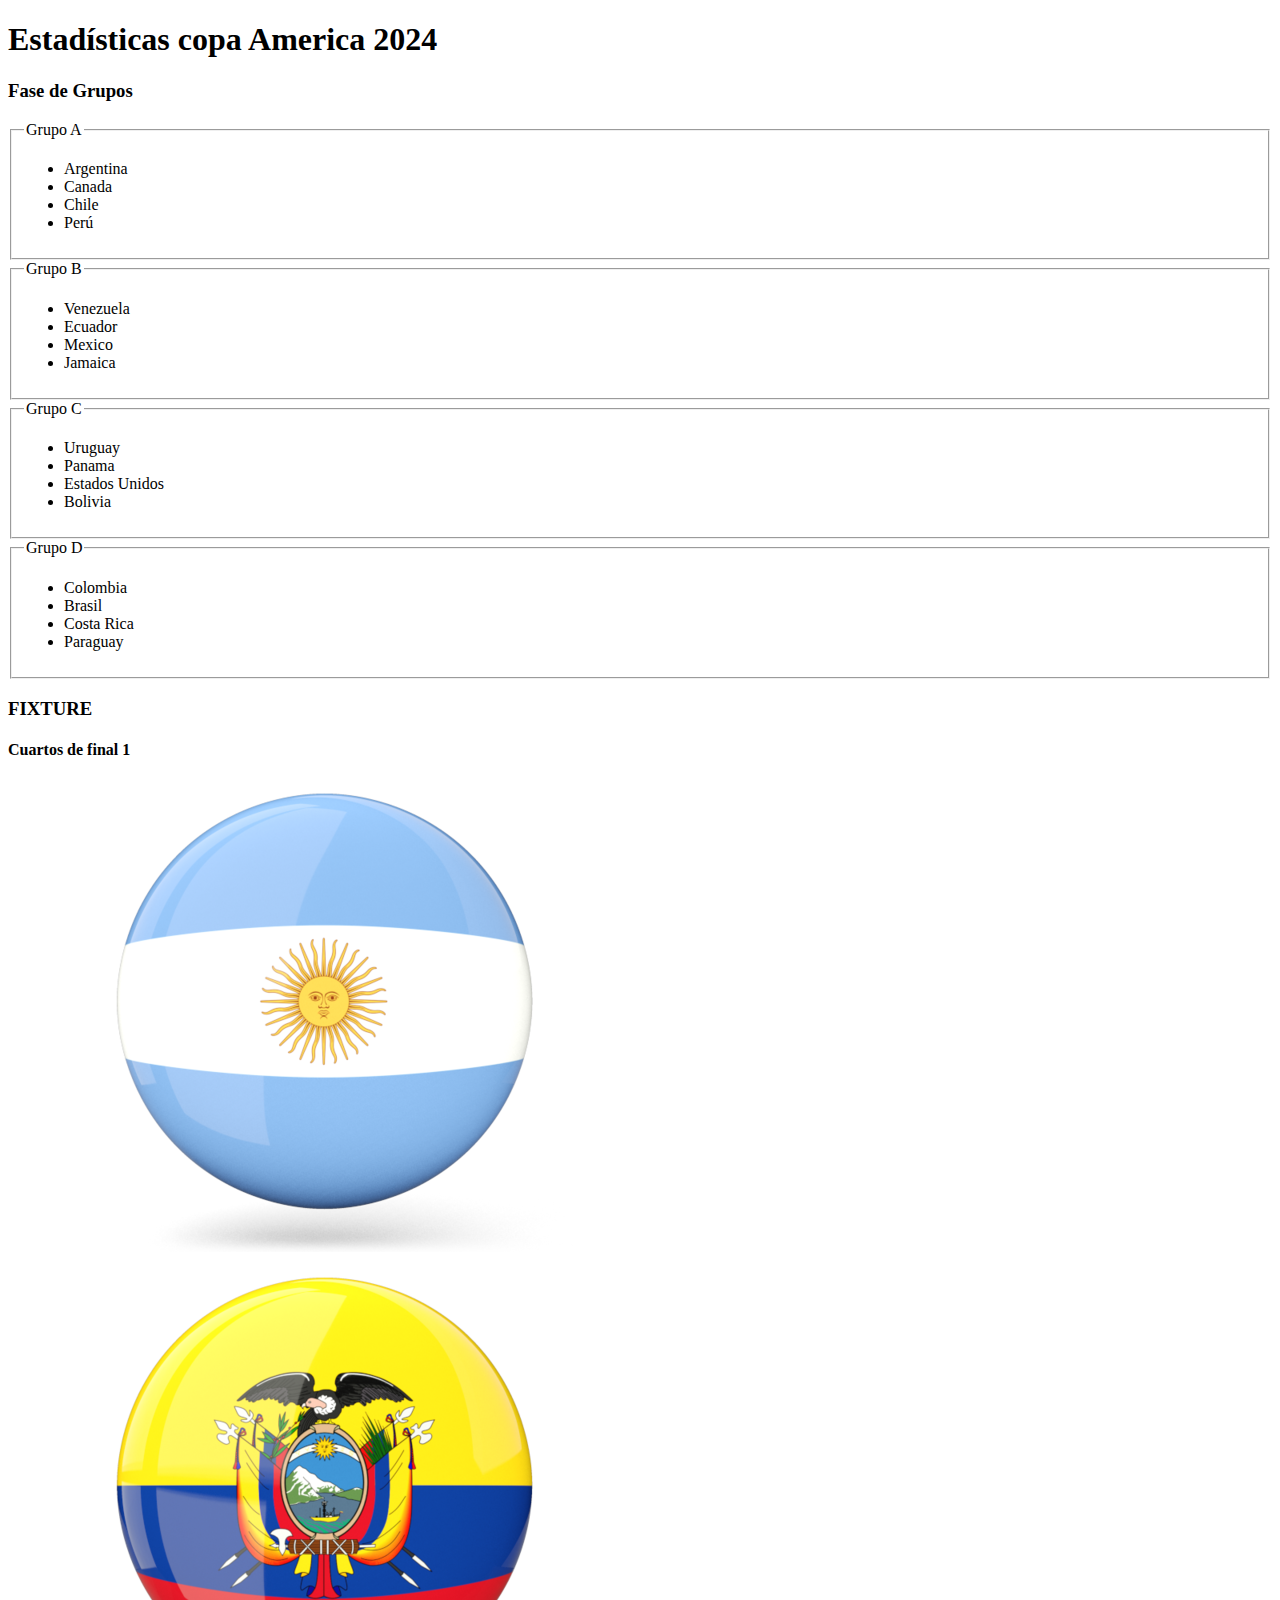
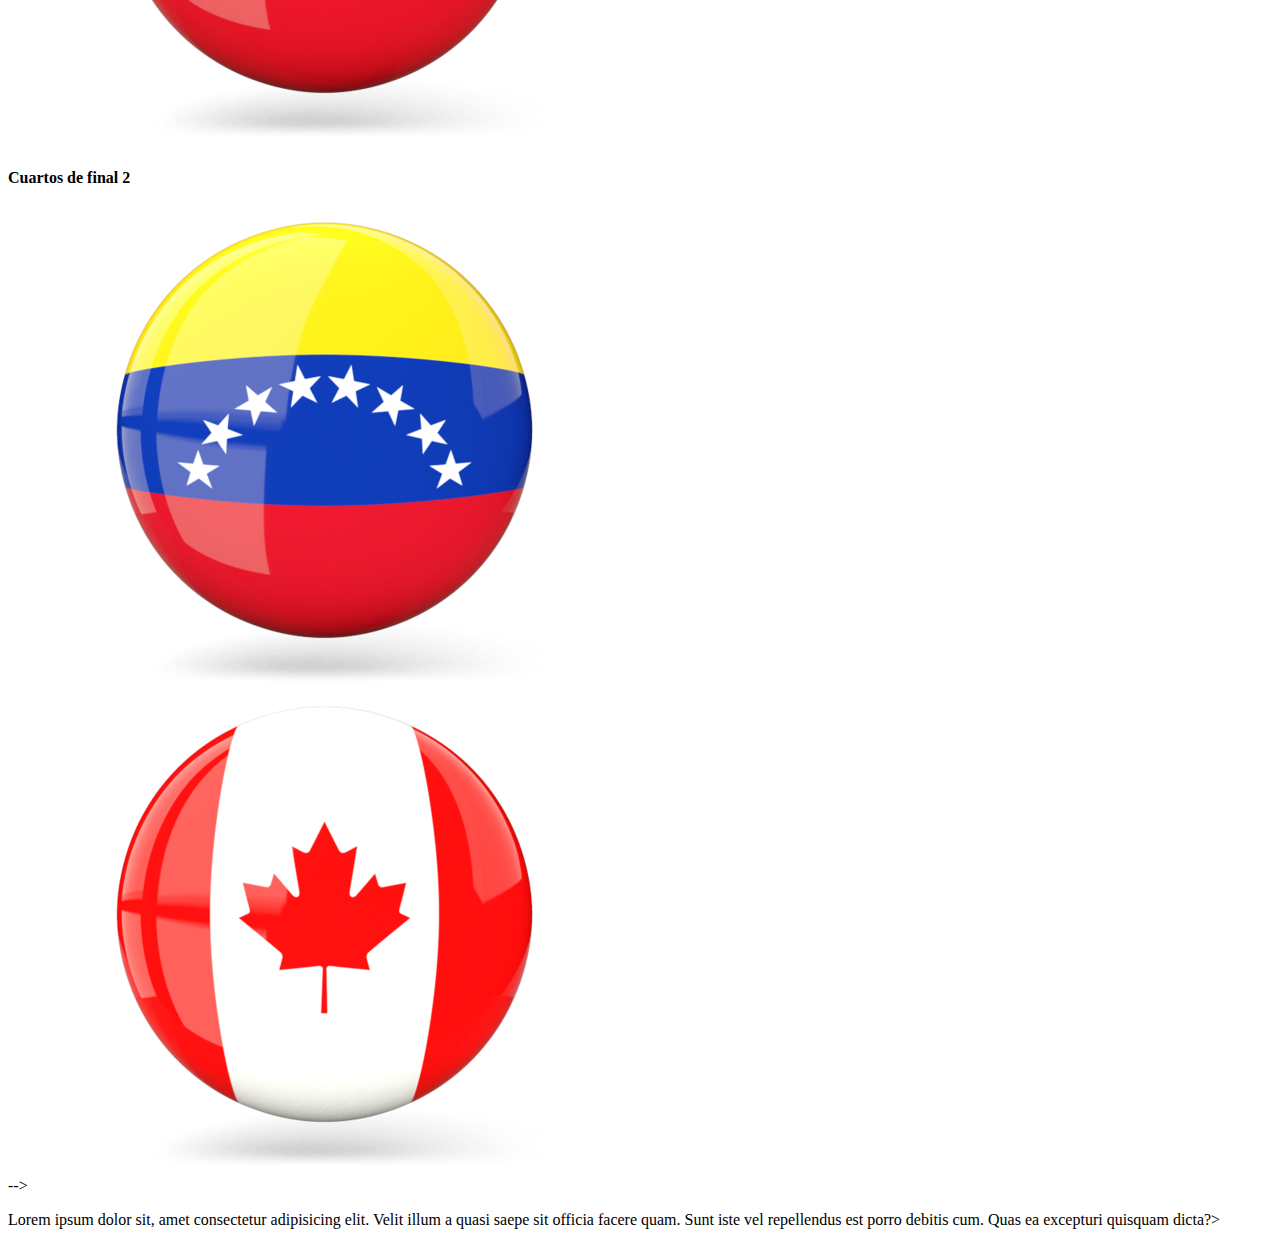
==== templates/index.html @ 00858fcd "se arreglo posiciones de circulos por promblemas con el hover" ====
<!DOCTYPE html>
<html lang="en">
<head>
    <meta charset="UTF-8">
    <meta name="viewport" content="width=device-width, initial-scale=1.0">
    <link rel="stylesheet" href="/static/prueba.css">
    <link rel="preconnect" href="https://fonts.googleapis.com">
    <link rel="preconnect" href="https://fonts.gstatic.com" crossorigin>
    <link href="https://fonts.googleapis.com/css2?family=Josefin+Sans:ital,wght@0,100..700;1,100..700&family=Poppins:ital,wght@0,100;0,200;0,300;0,400;0,500;0,600;0,700;0,800;0,900;1,100;1,200;1,300;1,400;1,500;1,600;1,700;1,800;1,900&display=swap" rel="stylesheet">
    <title>INICIO</title>

</head>
<body>
    <h1 class="title">Estadísticas copa America 2024</h1>
    <div class="box">
        <h3>Fase de Grupos</h3>
        <!-- Grupo A -->
        <div class="box-group">
            <fieldset>
                <legend>Grupo A</legend>
                <ul>
                    <li class="list--element">Argentina</li>
                    <li class="list--element">Canada</li>
                    <li class="list--element">Chile</li>
                    <li class="list--element">Perú</li>
                </ul>
        </fieldset>
        </div>
        
        <!-- Grupo B -->
        <div class="box-group">
            <fieldset>
                <legend>Grupo B</legend>
                <ul>
                    <li class="list--element">Venezuela</li>
                    <li class="list--element">Ecuador</li>
                    <li class="list--element">Mexico</li>
                    <li class="list--element">Jamaica</li>
                </ul>
        </fieldset>
        </div>

        <!-- Grupo C -->
        <div class="box-group">
            <fieldset>
                <legend>Grupo C</legend>
                <ul class="box-group__list">
                    <li class="list--element">Uruguay</li>
                    <li class="list--element">Panama</li>
                    <li class="list--element">Estados Unidos</li>
                    <li class="list--element">Bolivia</li>
                </ul>
        </fieldset>
        </div>

        <!-- Grupo D -->
        <div class="box-group">
            <fieldset>
                <legend>Grupo D</legend>
                <ul>
                    <li class="list--element">Colombia</li>
                    <li class="list--element">Brasil</li>
                    <li class="list--element">Costa Rica</li>
                    <li class="list--element">Paraguay</li>
                </ul>
        </fieldset>
        </div>
    </div>
    <!-- FIXTURE -->
    <h3 class="fixture--title">FIXTURE</h3>
    
    <div class="conteiner">
        <!-- CUARTOS DE FINAL LADO IZQUIERDO -->
        <div class="conteiner--game game1">
            <h4 class="title--game">Cuartos de final 1</h4>
            <div class="circle circle1"> <img src="/static/imagenes/argentina.png"> </div>
            <div class="circle circle2"><img src="/static/imagenes/ecuador_640.png"> </div>
        </div>
        <div class="conteiner--game game2">
            <h4 class="title--game">Cuartos de final 2</h4>
            <div class="circle circle3"><img src="/static/imagenes/venezuela_640.png"></div>
            <div class="circle circle4"><img src="/static/imagenes/canada_640.png"></div>
        </div>
        <!-- SEMIFINAL LADO IZQUIERDO -->
        <div class="conteiner--game game3">
            <!-- <div class="circle circle5"><img src="/static/imagenes/argentina.png"></div>
            <div class="circle circle6"><img src="/static/imagenes/canada_640.png"></div> -->
        </div>
        <!-- CUARTOS DE FINAL LADO DERECHO -->
        <div class="conteiner--game game4">
        <!-- <div class="circle circle7"><img src="/static/imagenes/colombia_640.png"></div> 
        <div class="circle circle8"><img src="/static/imagenes/panama_640.png"></div> -->
        </div>
        <div class="conteiner--game game5">
        <!-- <div class="circle circle9"><img src="/static/imagenes/uruguay_640.png"></div>
        <div class="circle circle10"><img src="/static/imagenes/brazil_640.png"></div> -->
        </div>
        <!-- SEMIFINAL LADO DERECHO-->
        <div class="conteiner--game game6">
        <!-- <div class="circle circle11"><img src="/static/imagenes/colombia_640.png"></div>
        <div class="circle circle12"><img src="/static/imagenes/uruguay_640.png"></div> -->
        </div>
        <!-- FINAL -->
        <div class="conteiner--game game7">
        <!-- <div class="circle circle13"><img src="/static/imagenes/argentina.png"></div>
        <div class="circle circle14"><img src="/static/imagenes/colombia_640.png"></div> -->
        </div>
    </div> -->
<p>Lorem ipsum dolor sit, amet consectetur adipisicing elit. Velit illum a quasi saepe sit officia facere quam. Sunt iste vel repellendus est porro debitis cum. Quas ea excepturi quisquam dicta?></p>
</body>
</html>
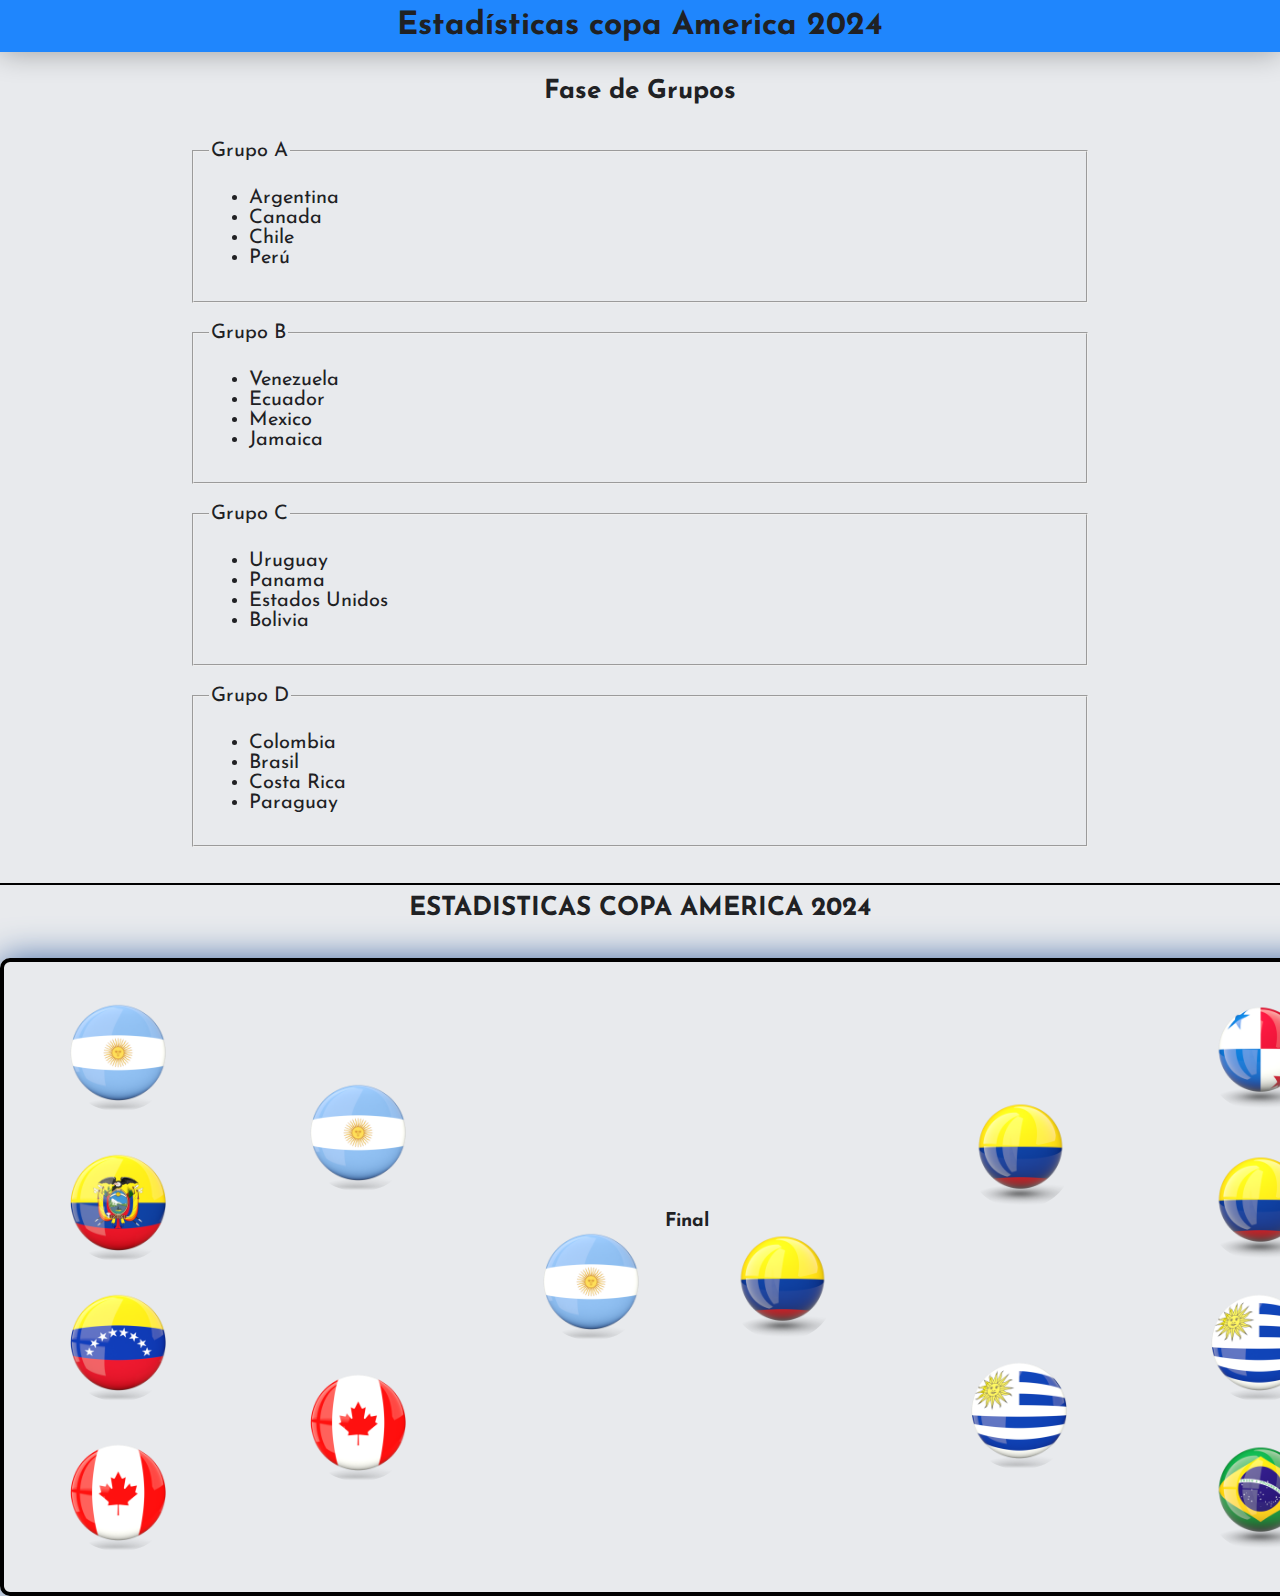
==== commit 2177fb62: "Se rediseñaron las cards y se coloco la informacion correspondiente" ====
--- a/templates/index.html
+++ b/templates/index.html
@@ -3,7 +3,7 @@
 <head>
     <meta charset="UTF-8">
     <meta name="viewport" content="width=device-width, initial-scale=1.0">
-    <link rel="stylesheet" href="/static/prueba.css">
+    <link rel="stylesheet" href="/static/index.css">
     <link rel="preconnect" href="https://fonts.googleapis.com">
     <link rel="preconnect" href="https://fonts.gstatic.com" crossorigin>
     <link href="https://fonts.googleapis.com/css2?family=Josefin+Sans:ital,wght@0,100..700;1,100..700&family=Poppins:ital,wght@0,100;0,200;0,300;0,400;0,500;0,600;0,700;0,800;0,900;1,100;1,200;1,300;1,400;1,500;1,600;1,700;1,800;1,900&display=swap" rel="stylesheet">
@@ -67,45 +67,149 @@
         </div>
     </div>
     <!-- FIXTURE -->
-    <h3 class="fixture--title">FIXTURE</h3>
+    <h3 class="fixture--title">ESTADISTICAS COPA AMERICA 2024</h3>
     
     <div class="conteiner">
         <!-- CUARTOS DE FINAL LADO IZQUIERDO -->
         <div class="conteiner--game game1">
-            <h4 class="title--game">Cuartos de final 1</h4>
             <div class="circle circle1"> <img src="/static/imagenes/argentina.png"> </div>
             <div class="circle circle2"><img src="/static/imagenes/ecuador_640.png"> </div>
-        </div>
+            <!-- CARD CON INFO DEL PARTIDO -->
+            <span class="tooltip--text">
+                <div class="tooltip--text__card">
+                    <h6 class="card--time">Jue, 04/07</h6>
+                    <h7 class="card--title">Cuartos de final</h7>
+                    <div class="card--block">
+                        <p class="pais">Argentina <br><b class="number">1</b></p>
+                        <p class="pais"><b class="versus">VS</b></p>
+                        <p class="pais"> <b class="number">1</b><br>Ecuador</p>
+                    </div>
+                    <div class="card--block">
+                        <p class="location">NRG Stadium - Houston, TX</p>
+                    </div>
+                </div>
+            </span>
+        </div>
+
         <div class="conteiner--game game2">
-            <h4 class="title--game">Cuartos de final 2</h4>
             <div class="circle circle3"><img src="/static/imagenes/venezuela_640.png"></div>
             <div class="circle circle4"><img src="/static/imagenes/canada_640.png"></div>
+            <!-- CARD CON INFO DEL PARTIDO -->
+            <span class="tooltip--text">
+                <div class="tooltip--text__card">
+                    <h6 class="card--time">Vie, 05/07</h6>
+                    <h7 class="card--title">Cuartos de final</h7>
+                    <div class="card--block">
+                        <p class="pais">Venezuela<br><b class="number">1</b></p>
+                        <p class="pais"><b class="versus">VS</b></p>
+                        <p class="pais"> <b class="number">1</b><br>Canada</p>
+                    </div>
+                    <div class="card--block">
+                        <p class="location">AT&T Stadium - Arlington, TX</p>
+                    </div>
+                </div>
+            </span>
         </div>
         <!-- SEMIFINAL LADO IZQUIERDO -->
         <div class="conteiner--game game3">
-            <!-- <div class="circle circle5"><img src="/static/imagenes/argentina.png"></div>
-            <div class="circle circle6"><img src="/static/imagenes/canada_640.png"></div> -->
+            <div class="circle circle7"><img src="/static/imagenes/argentina.png"></div> 
+            <div class="circle circle8"><img src="/static/imagenes/canada_640.png"></div>
+            <!-- CARD CON INFO DEL PARTIDO -->
+            <span class="tooltip--text">
+                <div class="tooltip--text__card">
+                    <h6 class="card--time">Mar, 09/07</h6>
+                    <h7 class="card--title">Semifinal</h7>
+                    <div class="card--block">
+                        <p class="pais">Argentina<br><b class="number">2</b></p>
+                        <p class="pais"><b class="versus">VS</b></p>
+                        <p class="pais"> <b class="number">0</b><br>Canada</p>
+                    </div>
+                    <div class="card--block">
+                        <p class="location">MetLife Stadium - East Rutherford, NJ</p>
+                    </div>
+                </div>
+            </span>
         </div>
         <!-- CUARTOS DE FINAL LADO DERECHO -->
         <div class="conteiner--game game4">
-        <!-- <div class="circle circle7"><img src="/static/imagenes/colombia_640.png"></div> 
-        <div class="circle circle8"><img src="/static/imagenes/panama_640.png"></div> -->
+            <div class="circle circle8"><img src="/static/imagenes/colombia_640.png"></div> 
+            <div class="circle circle7"><img src="/static/imagenes/panama_640.png"></div>
+            <!-- CARD CON INFO DEL PARTIDO -->
+            <span class="tooltip--text">
+                <div class="tooltip--text__card">
+                    <h6 class="card--time">Sab, 06/07</h6>
+                    <h7 class="card--title">Cuartos de final</h7>
+                    <div class="card--block">
+                        <p class="pais">Panama<br><b class="number">0</b></p>
+                        <p class="pais"><b class="versus">VS</b></p>
+                        <p class="pais"> <b class="number">5</b><br>Colombia</p>
+                    </div>
+                    <div class="card--block">
+                        <p class="location">NRG Stadium - Houston, TX</p>
+                    </div>
+                </div>
+            </span>
         </div>
         <div class="conteiner--game game5">
-        <!-- <div class="circle circle9"><img src="/static/imagenes/uruguay_640.png"></div>
-        <div class="circle circle10"><img src="/static/imagenes/brazil_640.png"></div> -->
+        <div class="circle circle9"><img src="/static/imagenes/uruguay_640.png"></div>
+        <div class="circle circle10"><img src="/static/imagenes/brazil_640.png"></div>
+        <!-- CARD CON INFO DEL PARTIDO -->
+        <span class="tooltip--text">
+            <div class="tooltip--text__card">
+                <h6 class="card--time">Sab, 06/07</h6>
+                <h7 class="card--title">Cuartos de final</h7>
+                <div class="card--block">
+                    <p class="pais">Uruguay<br><b class="number">0</b></p>
+                    <p class="pais"><b class="versus">VS</b></p>
+                    <p class="pais"> <b class="number">0</b><br>Brasil</p>
+                </div>
+                <div class="card--block">
+                    <p class="location">Allegiant Stadium - Las Vegas, NV</p>
+                </div>
+            </div>
+        </span>
         </div>
         <!-- SEMIFINAL LADO DERECHO-->
         <div class="conteiner--game game6">
-        <!-- <div class="circle circle11"><img src="/static/imagenes/colombia_640.png"></div>
-        <div class="circle circle12"><img src="/static/imagenes/uruguay_640.png"></div> -->
+        <div class="circle circle11"><img src="/static/imagenes/colombia_640.png"></div>
+        <div class="circle circle12"><img src="/static/imagenes/uruguay_640.png"></div>
+        <!-- CARD CON INFO DEL PARTIDO -->
+        <span class="tooltip--text">
+            <div class="tooltip--text__card">
+                <h6 class="card--time">Mié, 10/07</h6>
+                <h7 class="card--title">Semifinal</h7>
+                <div class="card--block">
+                    <p class="pais">Colombia<br><b class="number">1</b></p>
+                    <p class="pais"><b class="versus">VS</b></p>
+                    <p class="pais"> <b class="number">0</b><br>Uruguay</p>
+                </div>
+                <div class="card--block">
+                    <p class="location">Bank of America Stadium - Charlotte, NC</p>
+                </div>
+            </div>
+        </span>
         </div>
         <!-- FINAL -->
         <div class="conteiner--game game7">
-        <!-- <div class="circle circle13"><img src="/static/imagenes/argentina.png"></div>
-        <div class="circle circle14"><img src="/static/imagenes/colombia_640.png"></div> -->
-        </div>
-    </div> -->
-<p>Lorem ipsum dolor sit, amet consectetur adipisicing elit. Velit illum a quasi saepe sit officia facere quam. Sunt iste vel repellendus est porro debitis cum. Quas ea excepturi quisquam dicta?></p>
+        <h4 class="title--game">Final</h4>
+        <div class="circle circle13"><img src="/static/imagenes/argentina.png"></div>
+        <div class="circle circle14"><img src="/static/imagenes/colombia_640.png"></div>
+        <!-- CARD CON INFO DEL PARTIDO -->
+        <span class="tooltip--text">
+            <div class="tooltip--text__card">
+                <h6 class="card--time">Dom, 14/07</h6>
+                <h7 class="card--title">Final</h7>
+                <div class="card--block">
+                    <p class="pais">Argentina <br><b class="number">1</b></p>
+                    <p class="pais"><b class="versus">VS</b></p>
+                    <p class="pais"> <b class="number">0</b><br>Colombia</p>
+                </div>
+                <div class="card--block">
+                    <p class="location">Hard Rock Stadium - Miami, FL</p>
+                </div>
+            </div>
+        </span>
+        </div>
+    </div> 
 </body>
 </html>--- a/static/index.css
+++ b/static/index.css
@@ -0,0 +1,183 @@
+body{
+    margin: 0;
+    font-family: "Josefin Sans";
+    background-color: #e8eaed;
+    color: #202124;
+    /* background: radial-gradient(#0077ff, #0d2237dd); */
+    /* background: linear-gradient(#f00, #0f0); */
+    height: 100vh;
+
+}
+.title{
+    margin: 0;
+    text-align: center;
+    background-color: #07fd;
+    box-shadow: 0 0 30px #0005;
+    padding: 10px;
+}
+.box{
+    width: 100%;
+}
+h3{
+    font-size: 26px;
+    text-align: center;
+}
+
+.box-group{
+    margin:20px;
+    width: 900px;
+    margin: auto;
+    font-size: 20px;
+    padding: 10px
+}
+
+/* FIXTURE */
+/* span{
+    border: 2px solid #000;
+    background-color: #000;
+    width: 100%;
+} */
+.fixture--title{
+    border-top:2px solid#000;
+    padding: 10px
+
+}
+.conteiner{
+    position: relative;
+    border: 4px solid #000;
+    border-radius: 10px;
+    margin: auto;
+    width: 1366px;
+    height: 630px;
+    margin-bottom: 10px;
+    background-size: contain;
+    box-shadow: 0 0 35px #476ea8;
+    z-index: auto;
+}
+.title--game{ margin: 0; 
+    margin-bottom: 0px; 
+    font-size: 19px;}
+
+.conteiner--game{
+    position: absolute;
+    width: 105px;
+    height: 260px;
+    transition: transform 0.3s;
+    text-align: center;
+    box-sizing: border-box;
+}
+.conteiner--game:hover{
+    transform: scale(1.2);
+
+}
+
+/* POSICION DE PARTIDOS */
+.game1{top:40px; left: 60px; z-index: 10}
+.game2{bottom: 40px; left: 60px; z-index: 10 }
+.game4{top:40px; right: 60px; z-index: 10}
+.game5{bottom: 40px; right: 60px; z-index: 10}
+.game3{top: 120px; left: 300px; height: 400px; z-index: 9}
+.game6{top: 120px; right: 300px; height: 400px; z-index: 9}
+.game7{ top:250px; left:533px; width: 300px}
+
+.circle{
+    position: absolute;
+    width: 110px;
+    height: 110px;
+    border-radius: 50%;
+    overflow: hidden;
+    transition: transform 0.3s; 
+    box-sizing: border-box;
+}
+
+.circle img{
+    width: 100%;
+    height: 100%;
+    object-fit: cover;
+    box-sizing: border-box;
+    z-index: 1;
+}
+/* POSICION DE CIRCULOS */
+.circle1, .circle3, .circle7, .circle9{ top: 1; margin-bottom: 5px;  }
+.circle2, .circle4, .circle8, .circle10{ bottom: 0}
+.circle5, .circle11{top:12px; margin-bottom: 5px; margin-top: 5px}
+.circle6, .circle12{bottom: 12px;}
+.circle13{left: 0;}
+.circle14{ right: 0;}
+/* VENTANAS CONO INFO DEL PARTIDO */
+.conteiner--game .tooltip--text {
+    width: 400px;
+    font-size: 24px;
+    color: #000;
+    position: absolute;
+    visibility: hidden;
+    /* posisionamiento */
+    z-index: 100;
+    opacity: 0;
+    transition: opacity 0.3s, visibility 0s 0.3s;
+    display: inline-block;
+    cursor: pointer;
+    text-align: center;
+}
+/* ESTILO PARA CARD CON INFO DEL PARTIDO */
+.tooltip--text__card {
+    width: 300px;
+    height: 200px;
+    background-color: #e8eaed;
+    border-radius: 20px;
+    box-shadow: 0 0 10px #476ea8;
+
+}
+.card--time{
+    display: block;
+    margin:0;
+    padding-bottom: 0;
+    padding: 5px;
+    margin-bottom: 5px;
+}
+/* ESTILO TITULO DE CARD + POSICION */
+    
+.card--title {margin: 0; padding-top: 0; color: #476ea8; }
+.card--block {
+     /* Esto alinea los hijos horizontalmente */
+    align-items: center; /* Alinea verticalmente el círculo y el texto */
+    justify-content: center; 
+    gap: 10px; /* Espacio entre el círculo y el texto */
+    margin: auto;
+    margin-top: 5px;
+    margin-bottom: 5px;
+}
+
+.card--block .location{
+    margin: auto;
+    color: #476ea8;
+    margin-top: 10px;
+}
+
+p{font-size: 10px;}
+.pais {font-size: 14px; margin: 10px ;}
+.pais .versus {color: #476ea8; }
+.pais .number{ font-size: 18px;}
+
+/* POSICION DE VENTANAS DE CADA PARTIDO */
+.game1 .tooltip--text{top: 20px; left: 130px;}
+.game2 .tooltip--text{bottom: 35px; left: 130px;}
+.game3 .tooltip--text{top: 100px; left: 120px; }
+.game4 .tooltip--text{top: 20px; right: 25px;}
+.game5 .tooltip--text{bottom: 35px; right: 25px;}
+.game6 .tooltip--text{top: 100px; right: 25px;}
+/* FINAL  */
+.game7 .tooltip--text{bottom: 240px; left: 0px; margin:auto;}
+
+.game1:hover .tooltip--text, 
+.game2:hover .tooltip--text,
+.game3:hover .tooltip--text,
+.game4:hover .tooltip--text, 
+.game5:hover .tooltip--text,
+.game6:hover .tooltip--text,
+.game7:hover .tooltip--text{
+    z-index: 200;
+    visibility: visible;
+    opacity: 1;
+    transition: opacity 0.3s;
+}
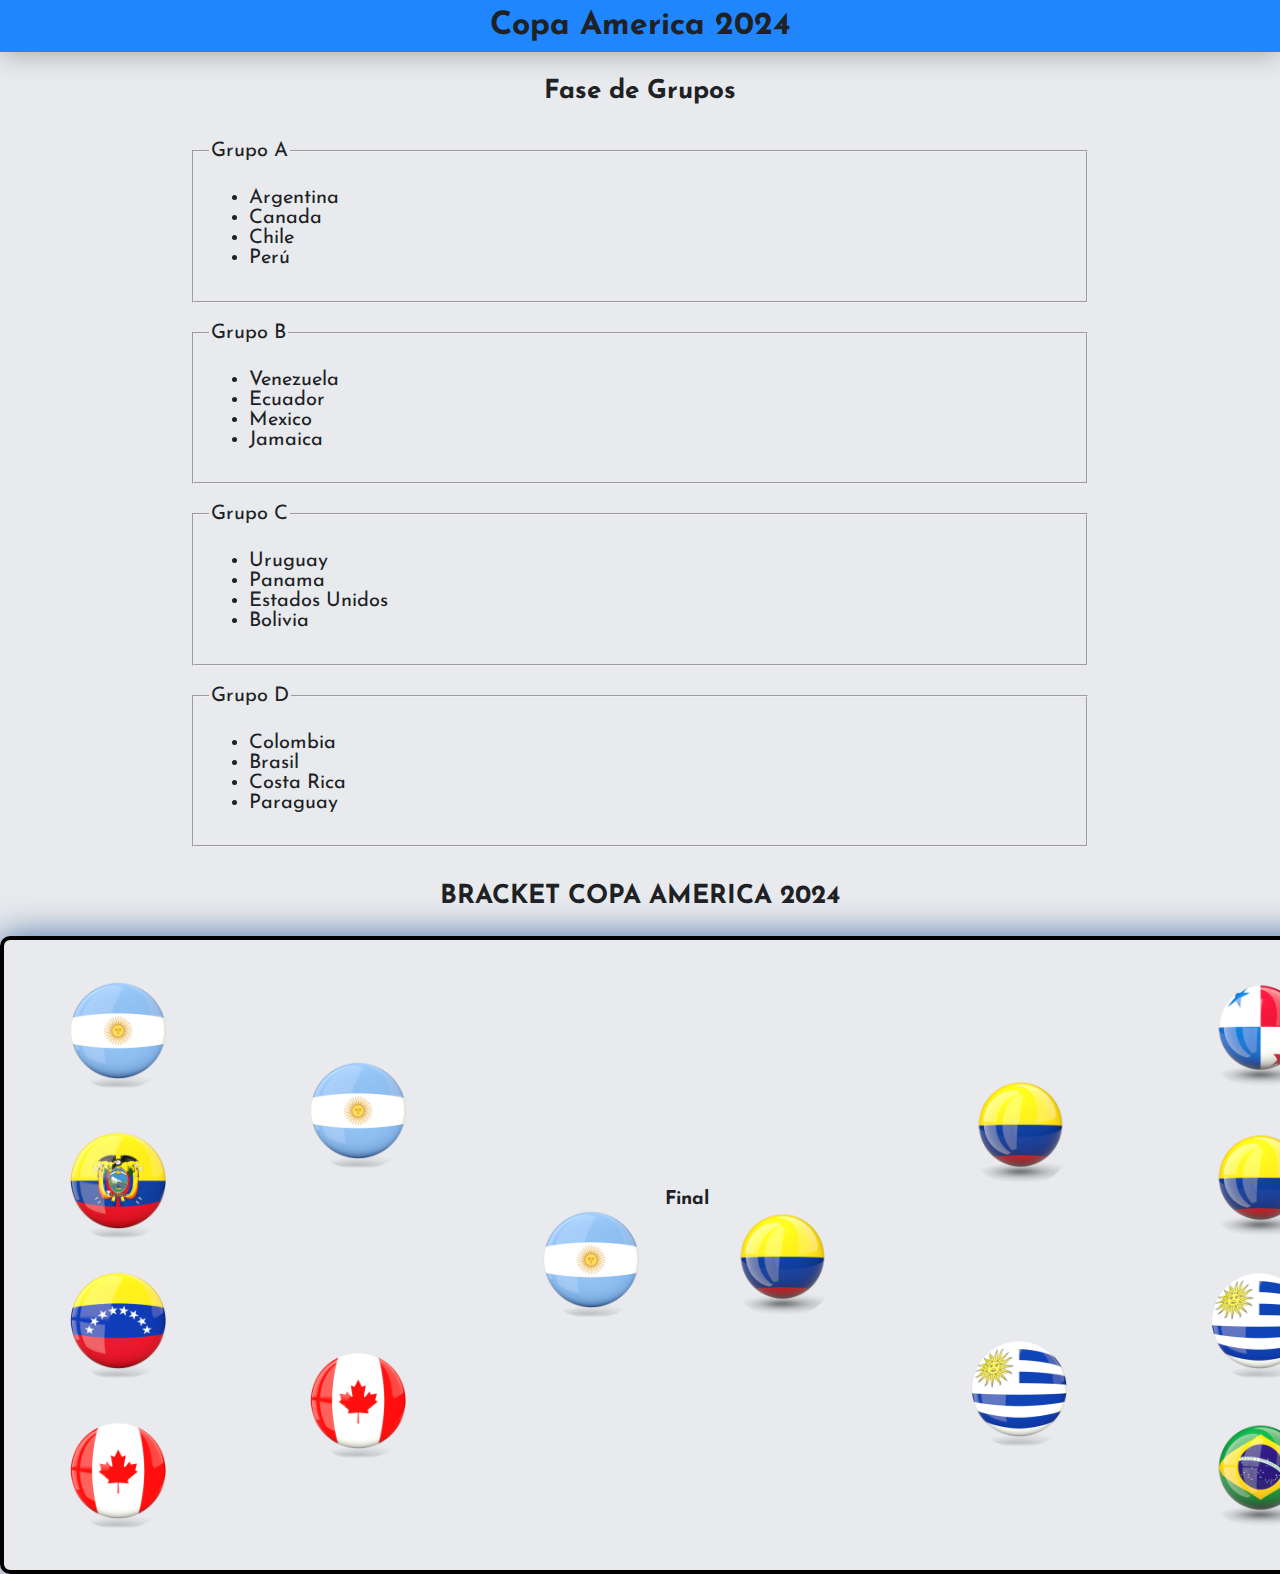
==== commit 5ef56105: "Se cambiaron titulos" ====
--- a/templates/index.html
+++ b/templates/index.html
@@ -11,7 +11,7 @@
 
 </head>
 <body>
-    <h1 class="title">Estadísticas copa America 2024</h1>
+    <h1 class="title">Copa America 2024</h1>
     <div class="box">
         <h3>Fase de Grupos</h3>
         <!-- Grupo A -->
@@ -67,7 +67,7 @@
         </div>
     </div>
     <!-- FIXTURE -->
-    <h3 class="fixture--title">ESTADISTICAS COPA AMERICA 2024</h3>
+    <h3 class="fixture--title">BRACKET COPA AMERICA 2024</h3>
     
     <div class="conteiner">
         <!-- CUARTOS DE FINAL LADO IZQUIERDO -->
--- a/static/index.css
+++ b/static/index.css
@@ -3,10 +3,7 @@
     font-family: "Josefin Sans";
     background-color: #e8eaed;
     color: #202124;
-    /* background: radial-gradient(#0077ff, #0d2237dd); */
-    /* background: linear-gradient(#f00, #0f0); */
     height: 100vh;
-
 }
 .title{
     margin: 0;
@@ -31,17 +28,6 @@
     padding: 10px
 }
 
-/* FIXTURE */
-/* span{
-    border: 2px solid #000;
-    background-color: #000;
-    width: 100%;
-} */
-.fixture--title{
-    border-top:2px solid#000;
-    padding: 10px
-
-}
 .conteiner{
     position: relative;
     border: 4px solid #000;
@@ -54,8 +40,9 @@
     box-shadow: 0 0 35px #476ea8;
     z-index: auto;
 }
-.title--game{ margin: 0; 
-    margin-bottom: 0px; 
+
+.title--game{ 
+    margin: 0; 
     font-size: 19px;}
 
 .conteiner--game{
@@ -65,10 +52,11 @@
     transition: transform 0.3s;
     text-align: center;
     box-sizing: border-box;
+    
 }
+
 .conteiner--game:hover{
     transform: scale(1.2);
-
 }
 
 /* POSICION DE PARTIDOS */
@@ -180,4 +168,4 @@
     visibility: visible;
     opacity: 1;
     transition: opacity 0.3s;
-}
+}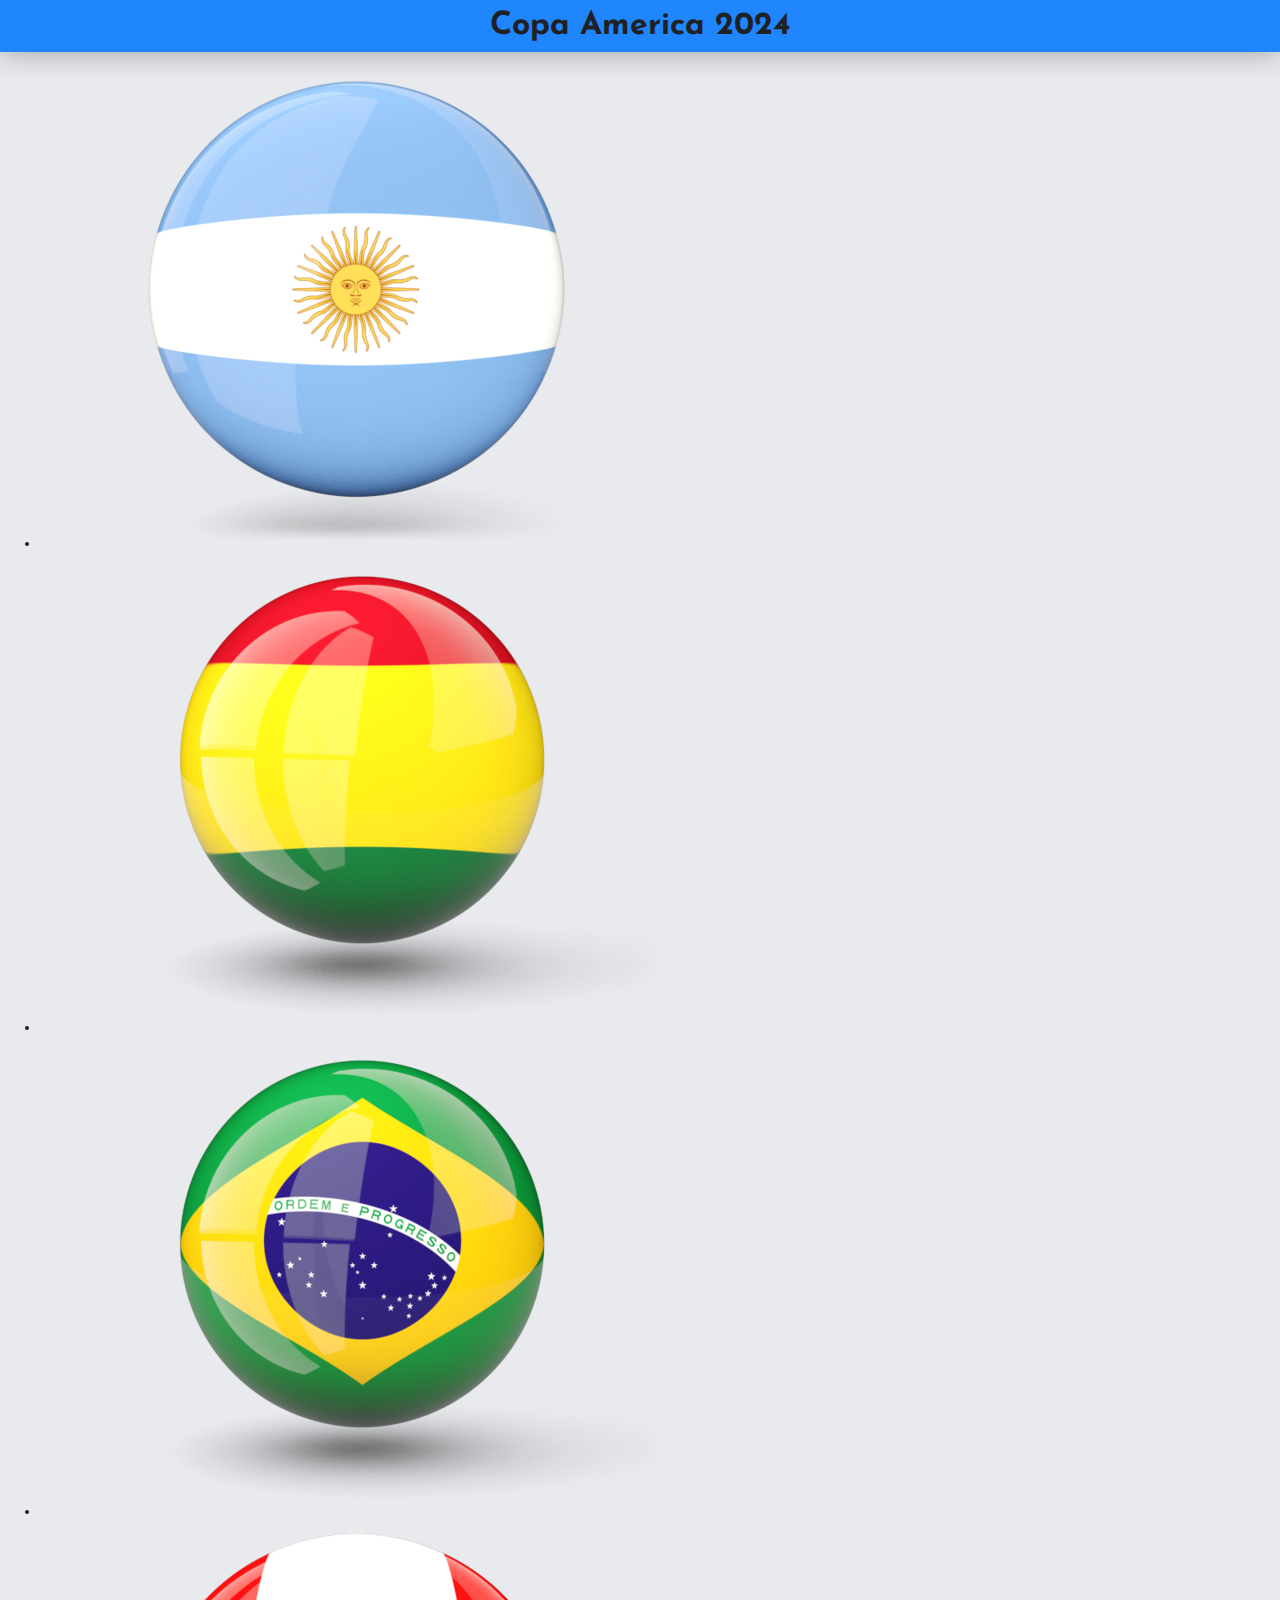
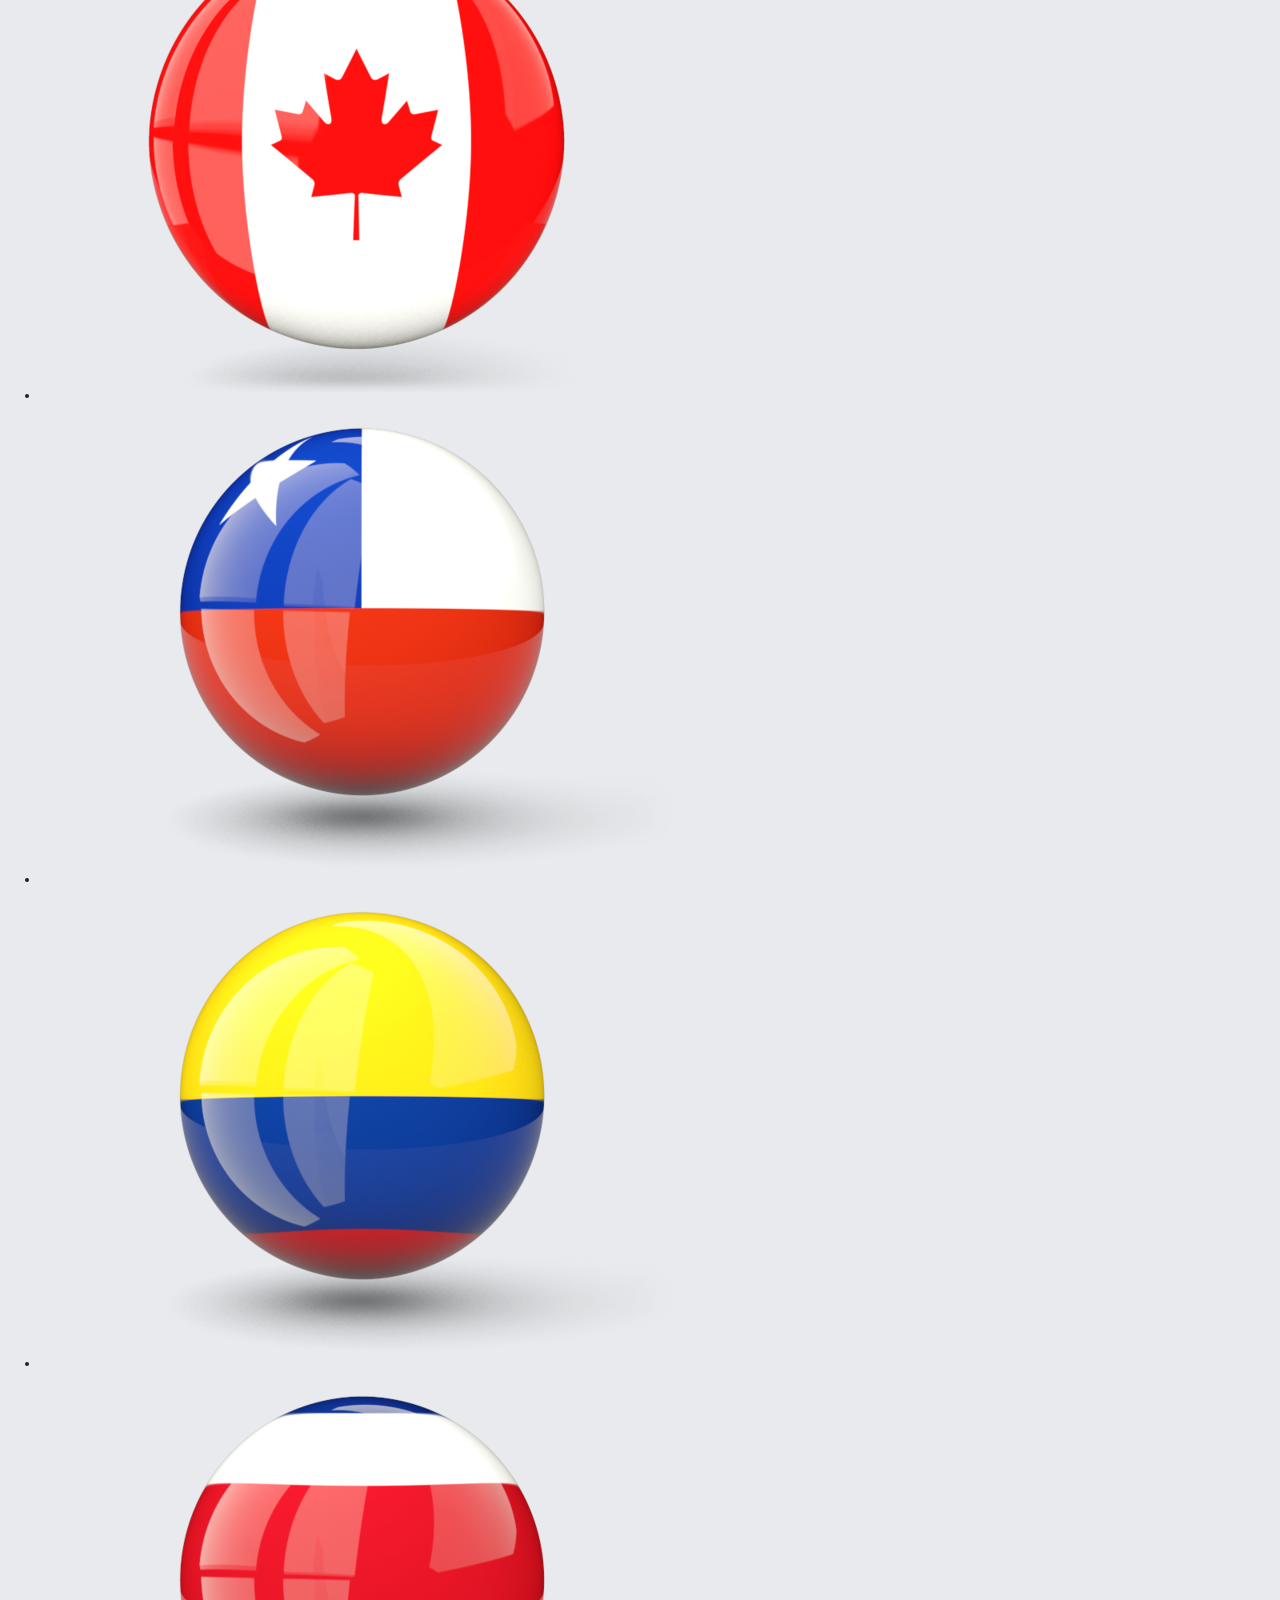
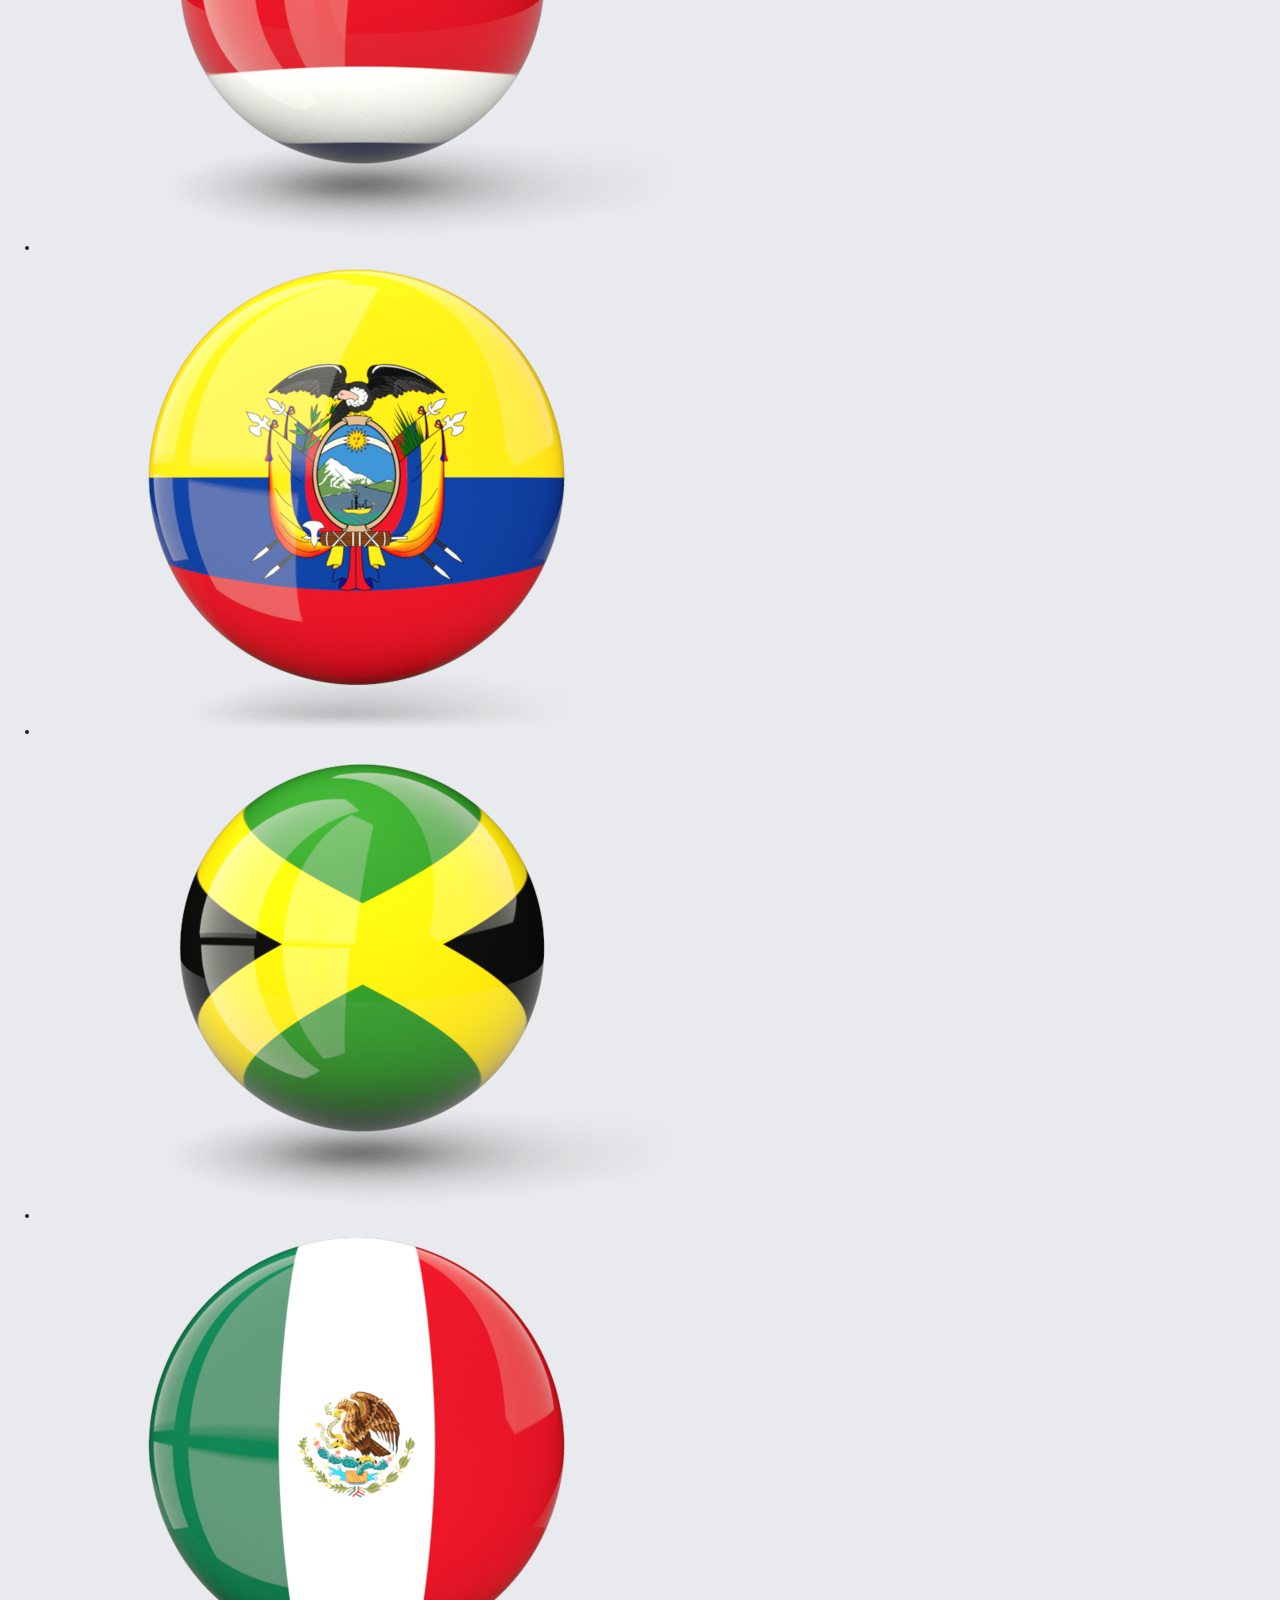
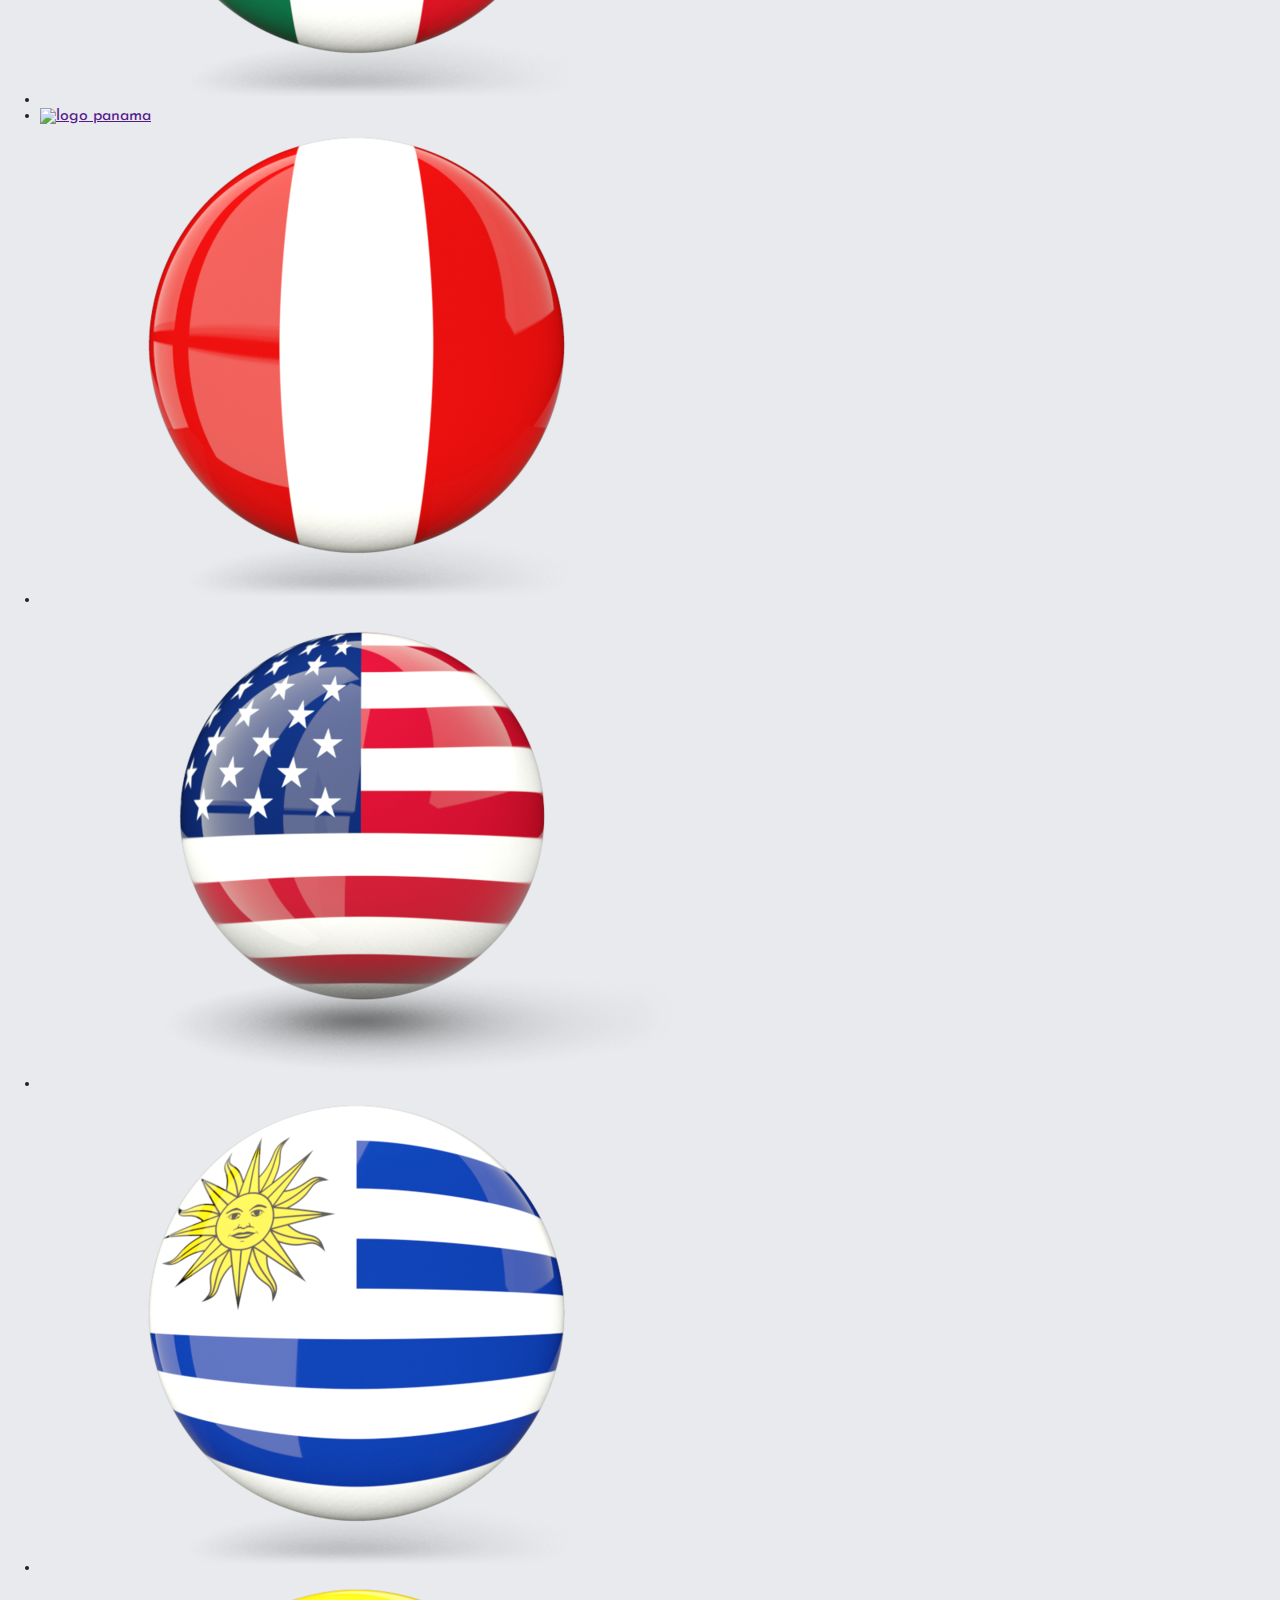
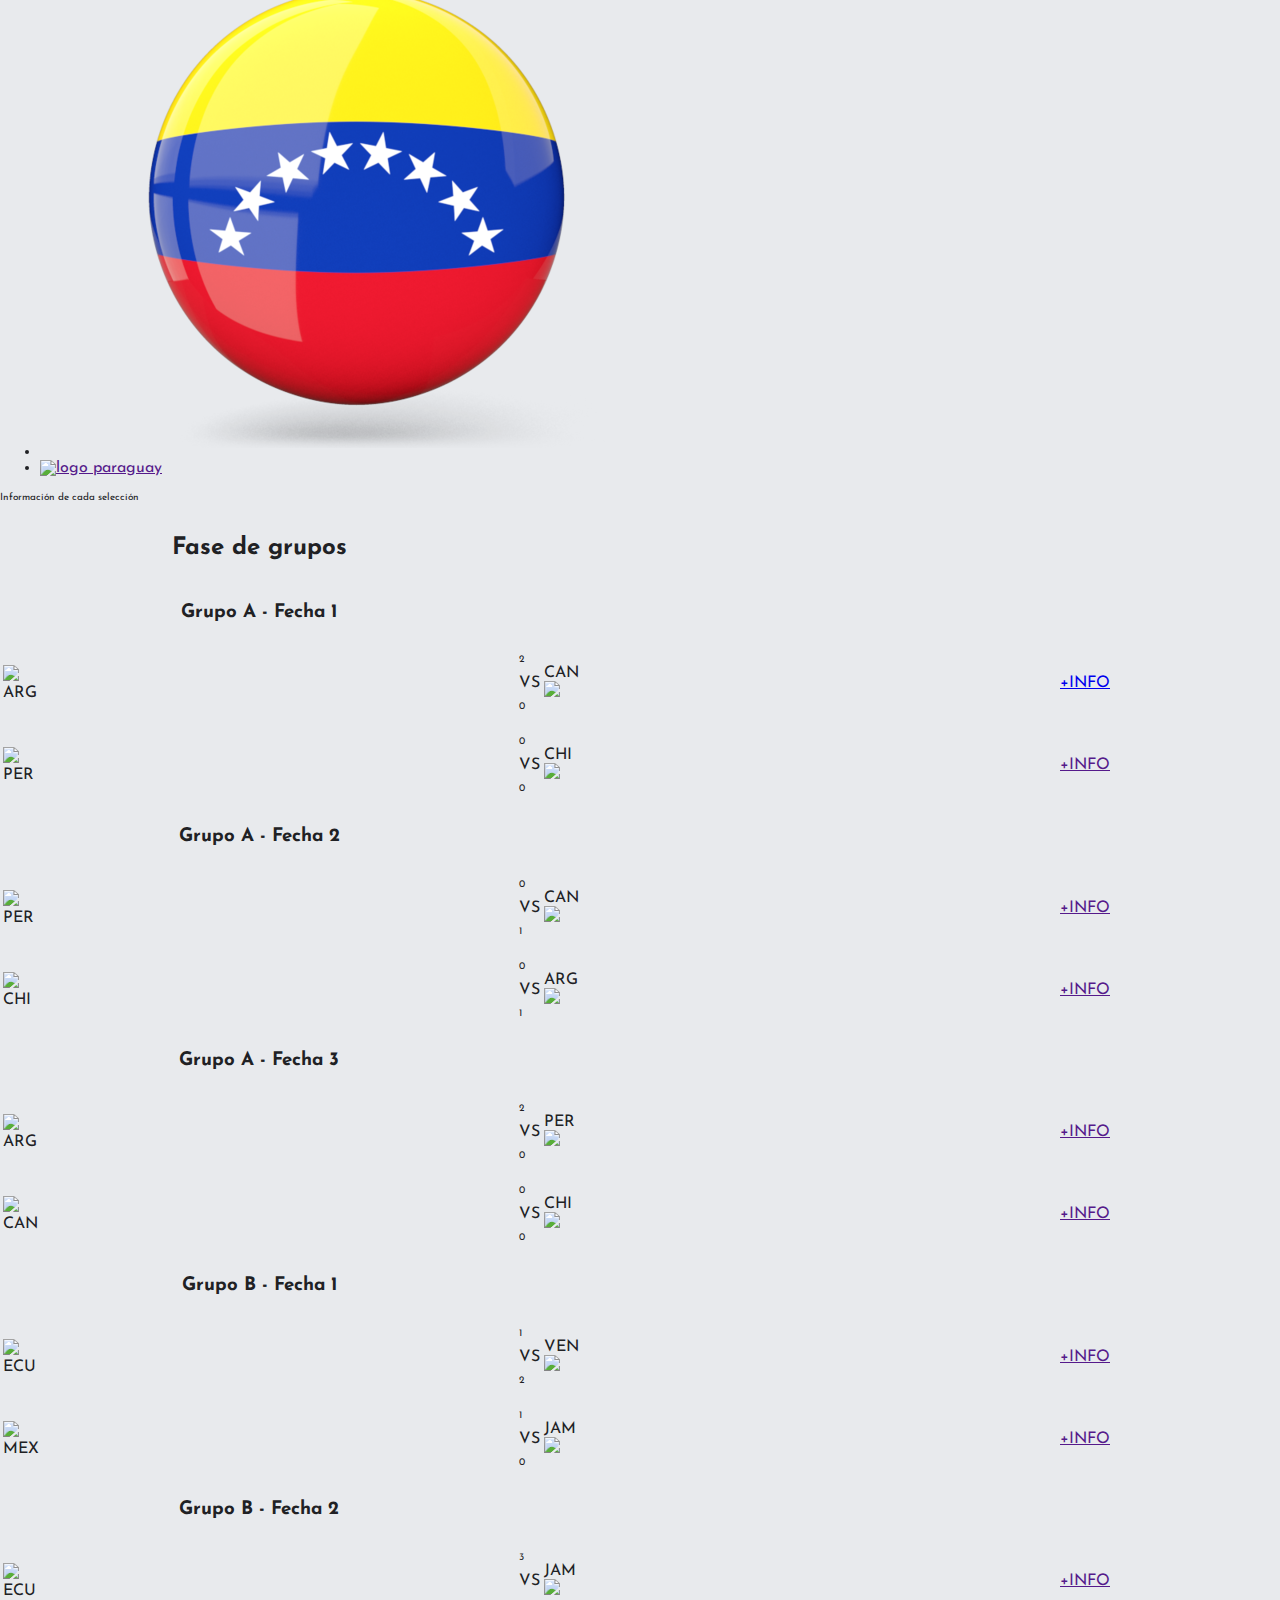
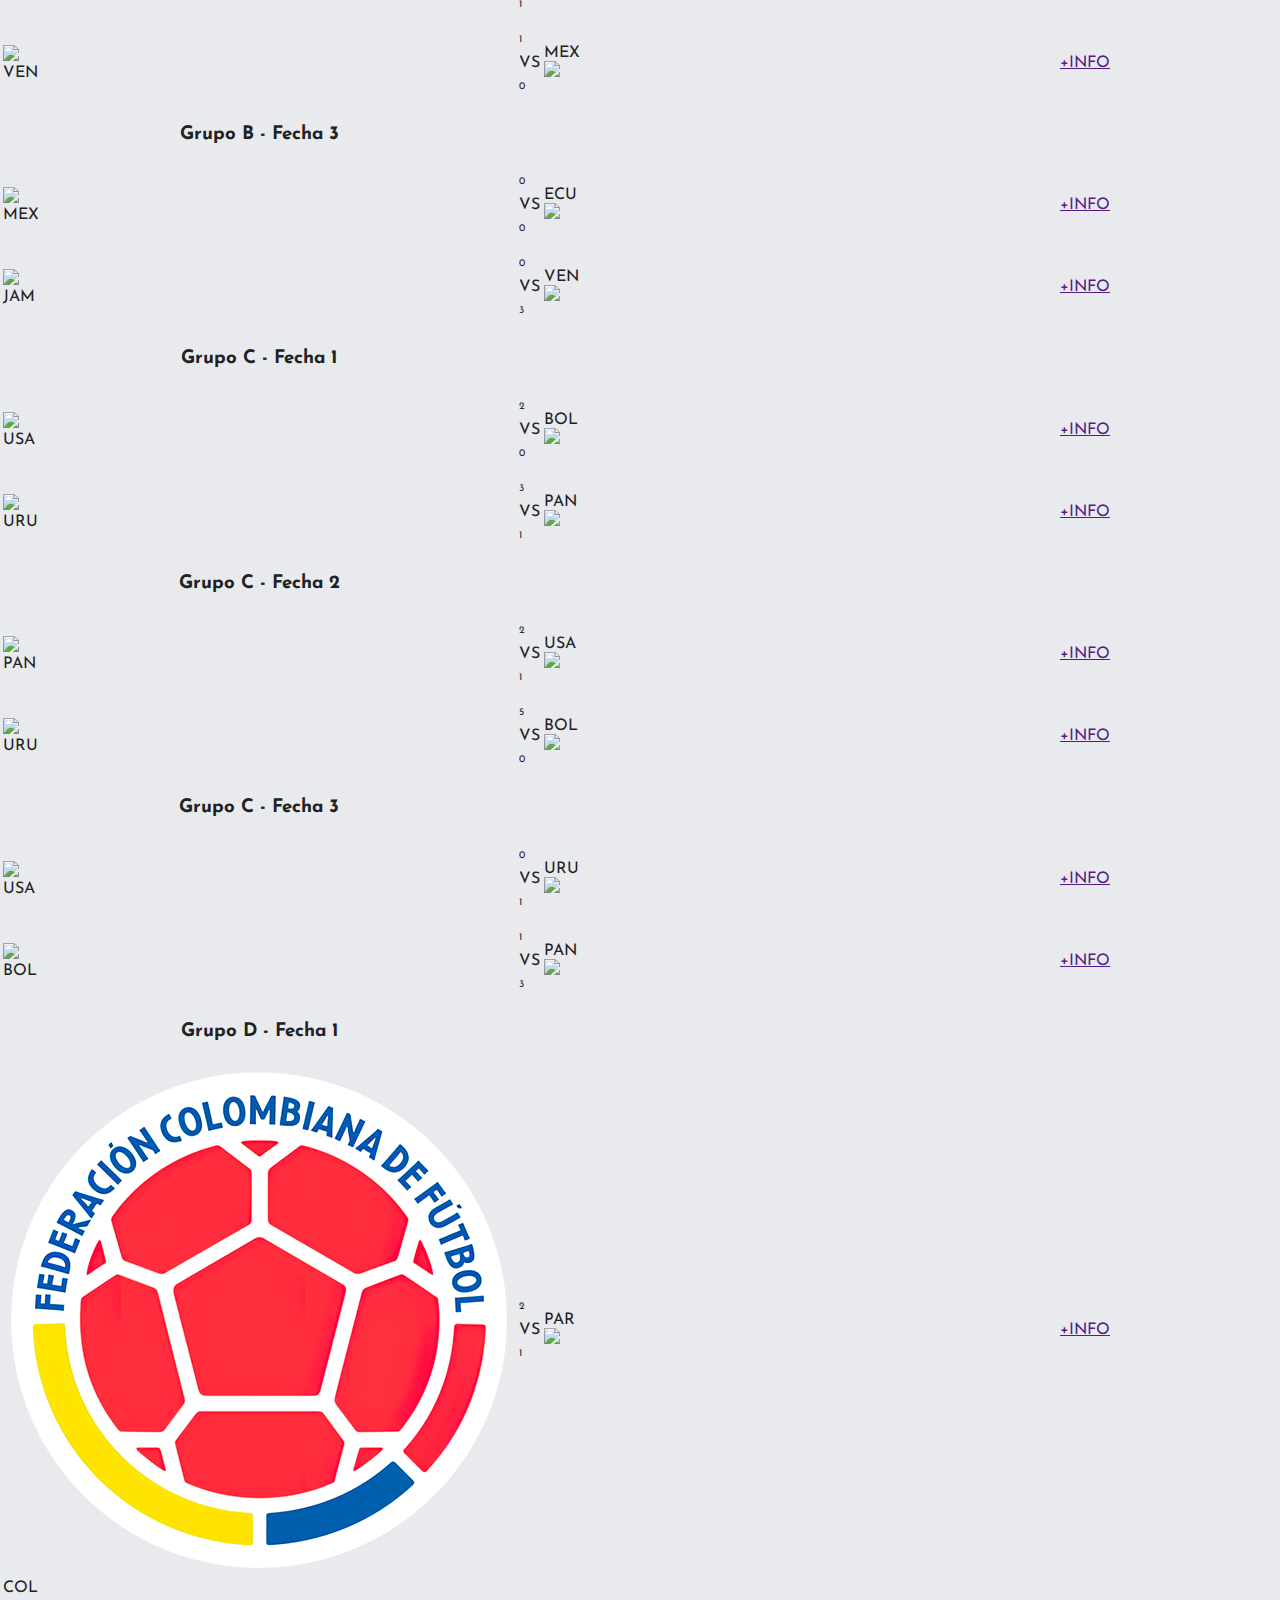
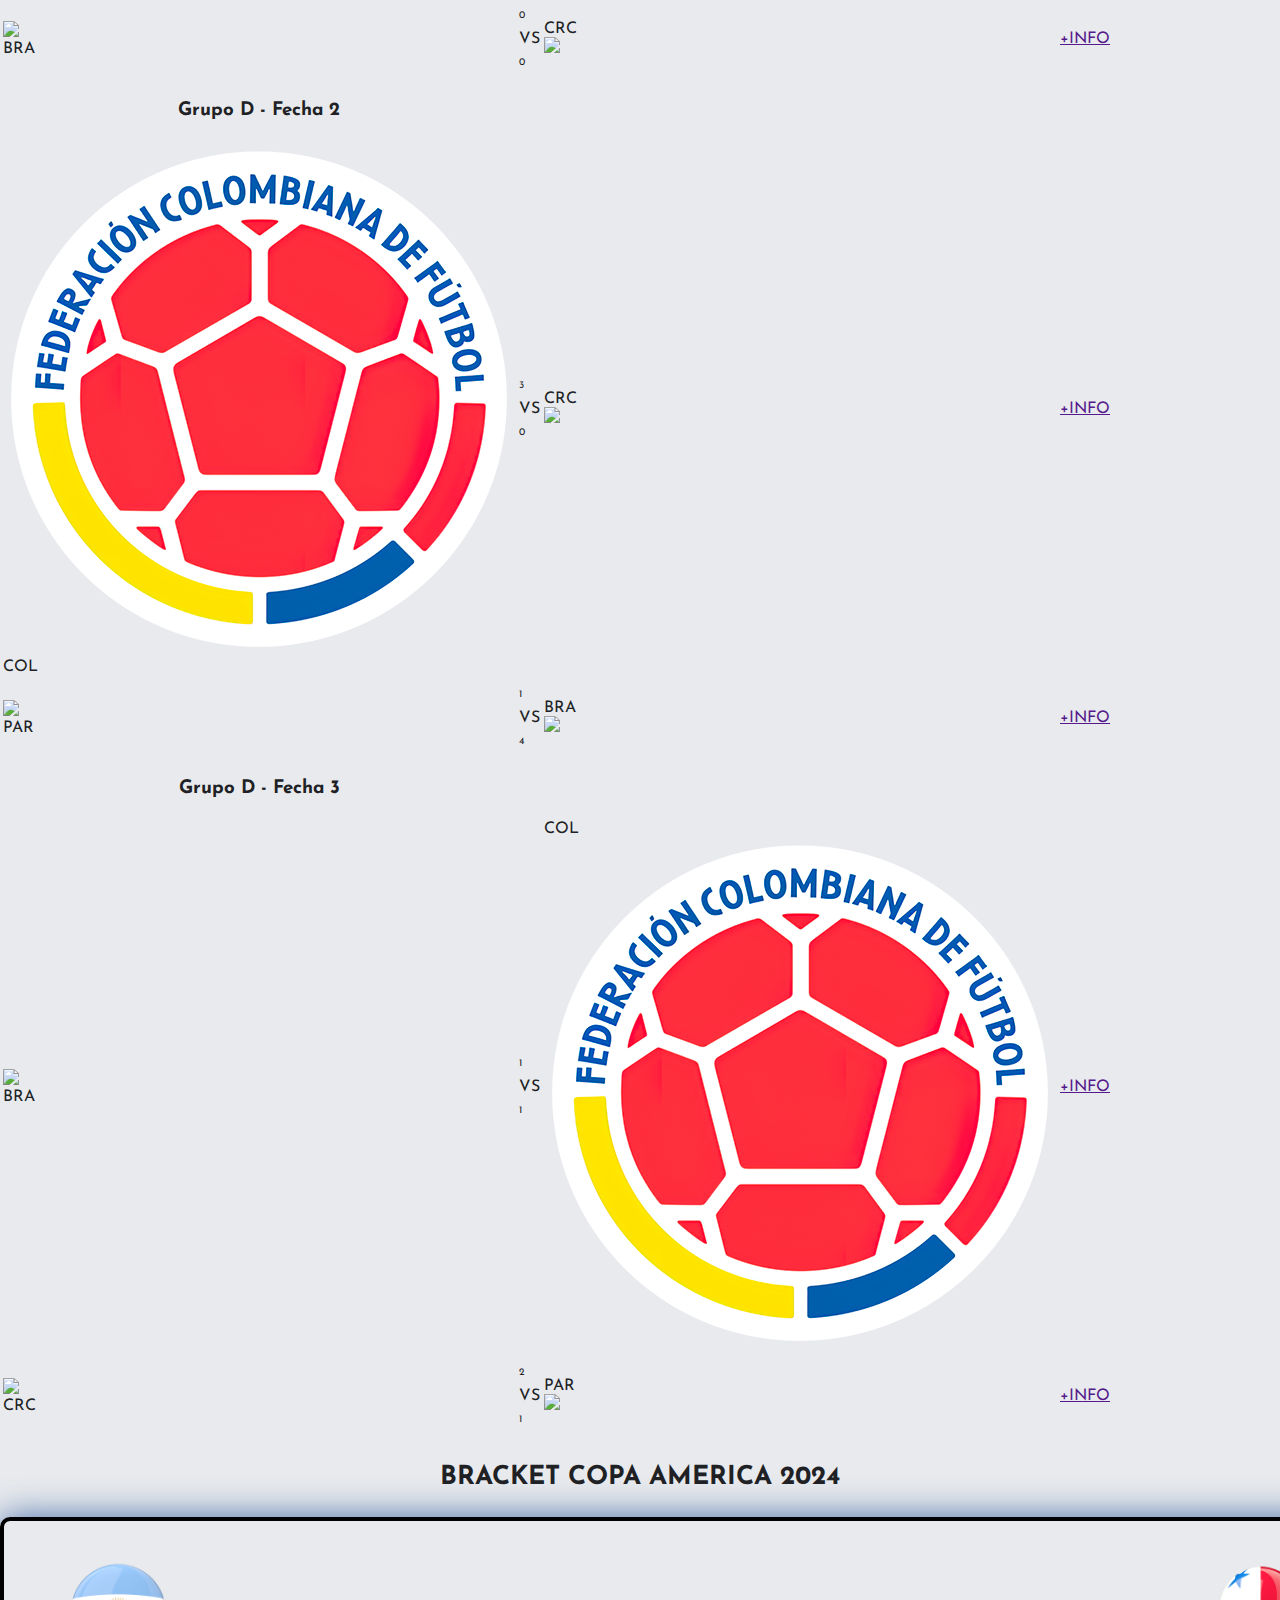
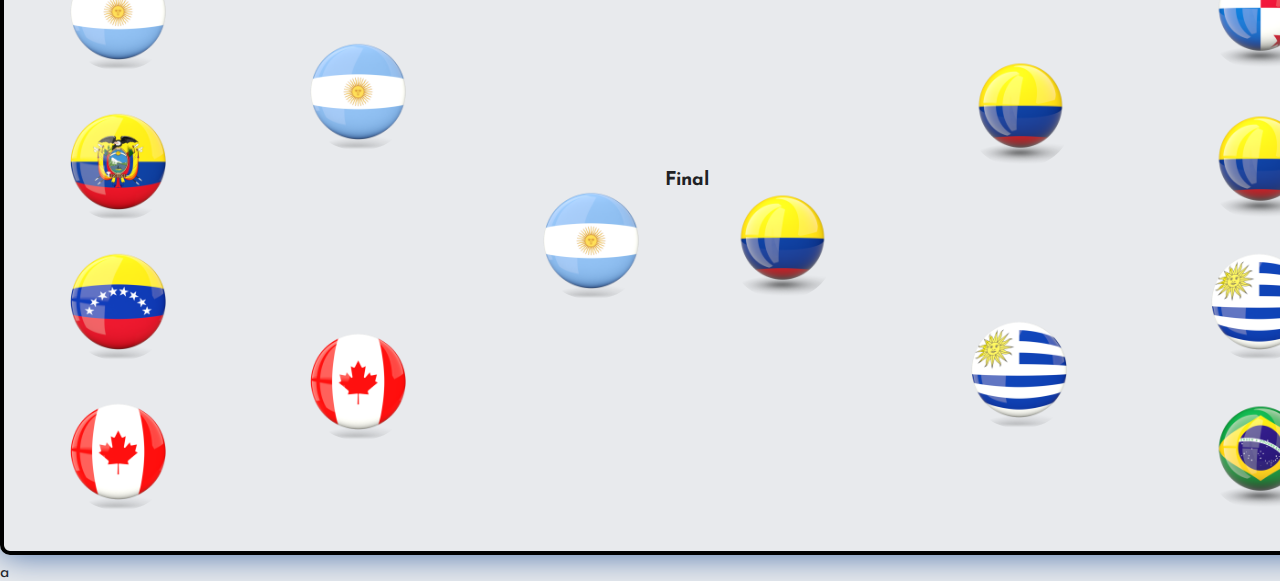
==== commit 41f7f188: "se solucionaron todos los problemas todo OK" ====
--- a/templates/index.html
+++ b/templates/index.html
@@ -3,7 +3,7 @@
 <head>
     <meta charset="UTF-8">
     <meta name="viewport" content="width=device-width, initial-scale=1.0">
-    <link rel="stylesheet" href="/static/index.css">
+    <link rel="stylesheet" href="/static/css/index.css">
     <link rel="preconnect" href="https://fonts.googleapis.com">
     <link rel="preconnect" href="https://fonts.gstatic.com" crossorigin>
     <link href="https://fonts.googleapis.com/css2?family=Josefin+Sans:ital,wght@0,100..700;1,100..700&family=Poppins:ital,wght@0,100;0,200;0,300;0,400;0,500;0,600;0,700;0,800;0,900;1,100;1,200;1,300;1,400;1,500;1,600;1,700;1,800;1,900&display=swap" rel="stylesheet">
@@ -11,63 +11,259 @@
 
 </head>
 <body>
-    <h1 class="title">Copa America 2024</h1>
+    <div class="header">
+        <h1 class="title">Copa America 2024</h1>
+        <ul class="team-list">
+            <li class="item-logo"><a href=""><div class="logo-circle"><img alt="logo argentina" src="/static/imagenes/argentina.png"></div></a></li>
+            <li class="item-logo"><a href=""><div class="logo-circle"><img alt="logo bolivia" src="/static/imagenes/bolivia_640.png"></div></a></li>
+            <li class="item-logo"><a href=""><div class="logo-circle"><img alt="logo brasil" src="/static/imagenes/brazil_640.png"></div></a></li>
+            <li class="item-logo"><a href=""><div class="logo-circle"><img alt="logo canada" src="/static/imagenes/canada_640.png"></div></a></li>
+            <li class="item-logo"><a href=""><div class="logo-circle"><img alt="logo chile" src="/static/imagenes/chile_640.png"></div></a></li>
+            <li class="item-logo"><a href=""><div class="logo-circle"><img alt="logo colombia" src="/static/imagenes/colombia_640.png"></div></a></li>
+            <li class="item-logo"><a href=""><div class="logo-circle"><img alt="logo costa rica" src="/static/imagenes/costa_rica_640.png"></div></a></li>
+            <li class="item-logo"><a href=""><div class="logo-circle"><img alt="logo ecuador" src="/static/imagenes/ecuador_640.png"></div></a></li>
+            <li class="item-logo"><a href=""><div class="logo-circle"><img alt="logo jamaica" src="/static/imagenes/jamaica_640.png"></div></a></li>
+            <li class="item-logo"><a href=""><div class="logo-circle"><img alt="logo mexico" src="/static/imagenes/mexico_640.png"></div></a></li>
+            <li class="item-logo"><a href=""><div class="logo-circle"><img alt="logo panama" src="/static/imagenes/panama3.png"></div></a></li>
+            <li class="item-logo"><a href=""><div class="logo-circle"><img alt="logo peru" src="/static/imagenes/peru_640.png"></div></a></li>
+            <li class="item-logo"><a href=""><div class="logo-circle"><img alt="logo estados unidos" src="/static/imagenes/united_states_of_america_640.png"></div></a></li>
+            <li class="item-logo"><a href=""><div class="logo-circle"><img alt="logo uruguay" src="/static/imagenes/uruguay_640.png"></div></a></li>
+            <li class="item-logo"><a href=""><div class="logo-circle"><img alt="logo venezuela" src="/static/imagenes/venezuela_640.png"></div></a></li>
+            <li class="item-logo"><a href=""><div class="logo-circle"><img alt="logo paraguay" src="/static/imagenes/paraguay.png"></div></a></li>
+        </ul>
+        <div><p class="header--pie">Información de cada selección</p></div>
+
+    </div>
+
     <div class="box">
-        <h3>Fase de Grupos</h3>
-        <!-- Grupo A -->
-        <div class="box-group">
-            <fieldset>
-                <legend>Grupo A</legend>
-                <ul>
-                    <li class="list--element">Argentina</li>
-                    <li class="list--element">Canada</li>
-                    <li class="list--element">Chile</li>
-                    <li class="list--element">Perú</li>
-                </ul>
-        </fieldset>
-        </div>
-        
-        <!-- Grupo B -->
-        <div class="box-group">
-            <fieldset>
-                <legend>Grupo B</legend>
-                <ul>
-                    <li class="list--element">Venezuela</li>
-                    <li class="list--element">Ecuador</li>
-                    <li class="list--element">Mexico</li>
-                    <li class="list--element">Jamaica</li>
-                </ul>
-        </fieldset>
-        </div>
-
-        <!-- Grupo C -->
-        <div class="box-group">
-            <fieldset>
-                <legend>Grupo C</legend>
-                <ul class="box-group__list">
-                    <li class="list--element">Uruguay</li>
-                    <li class="list--element">Panama</li>
-                    <li class="list--element">Estados Unidos</li>
-                    <li class="list--element">Bolivia</li>
-                </ul>
-        </fieldset>
-        </div>
-
-        <!-- Grupo D -->
-        <div class="box-group">
-            <fieldset>
-                <legend>Grupo D</legend>
-                <ul>
-                    <li class="list--element">Colombia</li>
-                    <li class="list--element">Brasil</li>
-                    <li class="list--element">Costa Rica</li>
-                    <li class="list--element">Paraguay</li>
-                </ul>
-        </fieldset>
-        </div>
-    </div>
+        <table class="tabla">
+            <thead >
+                <tr class="table-title"><th><h2>Fase de grupos</h2></th></tr>
+                <tr class="table-title"><th><h3>Grupo A - Fecha 1</h3></th></tr>
+            </thead>
+            <tbody class="table--cuerpo">
+                <tr class="partido">
+                    <td class="escudo_nombre"><div class="circulo"><img src="/static/imagenes/Escudos/argentina2.png"></div><span>ARG</span></td>
+                    <td class="escudo_nombre"><p class="numero">2</p>VS<p class="numero">0</p></td>
+                    <td class="escudo_nombre"><span>CAN</span><div class="circulo"><img src="/static/imagenes/Escudos/canada.png"></div></td>
+                    <td class="escudo_nombre link" ><a href="/cuartos">+INFO</td>
+                </tr>
+                <tbody class="table--cuerpo">
+                    <tr class="partido">
+                        <td class="escudo_nombre"><div class="circulo"><img src="/static/imagenes/Escudos/peru.png"></div><span>PER</span></td>
+                        <td class="escudo_nombre"><p class="numero">0</p>VS<p class="numero">0</p></td>
+                        <td class="escudo_nombre"><span>CHI</span><div class="circulo"><img src="/static/imagenes/Escudos/chile.png"></div></td>
+                        <td class="escudo_nombre link" ><a href="">+INFO</td>
+                    </tr>
+            </tbody>
+            <thead >
+                <tr class="table-title"><th><h3>Grupo A - Fecha 2</h3></th></tr>
+            </thead>
+            <tbody class="table--cuerpo">
+                <tr class="partido">
+                    <td class="escudo_nombre"><div class="circulo"><img src="/static/imagenes/Escudos/peru.png"></div><span>PER</span></td>
+                    <td class="escudo_nombre"><p class="numero">0</p>VS<p class="numero">1</p></td>
+                    <td class="escudo_nombre"><span>CAN</span><div class="circulo"><img src="/static/imagenes/Escudos/canada.png"></div></td>
+                    <td class="escudo_nombre link" ><a href="">+INFO</td>
+                </tr>
+                <tbody class="table--cuerpo">
+                    <tr class="partido">
+                        <td class="escudo_nombre"><div class="circulo"><img src="/static/imagenes/Escudos/chile.png"></div><span>CHI</span></td>
+                        <td class="escudo_nombre"><p class="numero">0</p>VS<p class="numero">1</p></td>
+                        <td class="escudo_nombre"><span>ARG</span><div class="circulo"><img src="/static/imagenes/Escudos/argentina2.png"></div></td>
+                        <td class="escudo_nombre link" ><a href="">+INFO</td>
+                    </tr>
+            </tbody>
+            <thead >
+                <tr class="table-title"><th><h3>Grupo A - Fecha 3</h3></th></tr>
+            </thead>
+            <tbody class="table--cuerpo">
+                <tr class="partido">
+                    <td class="escudo_nombre"><div class="circulo"><img src="/static/imagenes/Escudos/argentina2.png"></div><span>ARG</span></td>
+                    <td class="escudo_nombre"><p class="numero">2</p>VS<p class="numero">0</p></td>
+                    <td class="escudo_nombre"><span>PER</span><div class="circulo"><img src="/static/imagenes/Escudos/peru.png"></div></td>
+                    <td class="escudo_nombre link" ><a href="">+INFO</td>
+                </tr>
+                <tbody class="table--cuerpo">
+                    <tr class="partido">
+                        <td class="escudo_nombre"><div class="circulo"><img src="/static/imagenes/Escudos/canada.png"></div><span>CAN</span></td>
+                        <td class="escudo_nombre"><p class="numero">0</p>VS<p class="numero">0</p></td>
+                        <td class="escudo_nombre"><span>CHI</span><div class="circulo"><img src="/static/imagenes/Escudos/chile.png"></div></td>
+                        <td class="escudo_nombre link" ><a href="">+INFO</td>
+                    </tr>
+            </tbody>
+<!-- ---------------------------------------------------------------------------------------------------------------------------------------------- -->
+            <thead >
+                <tr class="table-title"><th><h3>Grupo B - Fecha 1</h3></th></tr>
+            </thead>
+            <tbody class="table--cuerpo">
+                <tr class="partido">
+                    <td class="escudo_nombre"><div class="circulo"><img src="/static/imagenes/Escudos/ecuador.png"></div><span>ECU</span></td>
+                    <td class="escudo_nombre"><p class="numero">1</p>VS<p class="numero">2</p></td>
+                    <td class="escudo_nombre"><span>VEN</span><div class="circulo"><img src="/static/imagenes/Escudos/venezuela.png"></div></td>
+                    <td class="escudo_nombre link" ><a href="">+INFO</td>
+                </tr>
+                <tbody class="table--cuerpo">
+                    <tr class="partido">
+                        <td class="escudo_nombre"><div class="circulo"><img src="/static/imagenes/Escudos/mexico.png"></div><span>MEX</span></td>
+                        <td class="escudo_nombre"><p class="numero">1</p>VS<p class="numero">0</p></td>
+                        <td class="escudo_nombre"><span>JAM</span><div class="circulo"><img src="/static/imagenes/Escudos/jamaica.png"></div></td>
+                        <td class="escudo_nombre link" ><a href="">+INFO</td>
+                    </tr>
+            </tbody>
+            <thead >
+                <tr class="table-title"><th><h3>Grupo B - Fecha 2</h3></th></tr>
+            </thead>
+            <tbody class="table--cuerpo">
+                <tr class="partido">
+                    <td class="escudo_nombre"><div class="circulo"><img src="/static/imagenes/Escudos/ecuador.png"></div><span>ECU</span></td>
+                    <td class="escudo_nombre"><p class="numero">3</p>VS<p class="numero">1</p></td>
+                    <td class="escudo_nombre"><span>JAM</span><div class="circulo"><img src="/static/imagenes/Escudos/jamaica.png"></div></td>
+                    <td class="escudo_nombre link" ><a href="">+INFO</td>
+                </tr>
+                <tbody class="table--cuerpo">
+                    <tr class="partido">
+                        <td class="escudo_nombre"><div class="circulo"><img src="/static/imagenes/Escudos/venezuela.png"></div><span>VEN</span></td>
+                        <td class="escudo_nombre"><p class="numero">1</p>VS<p class="numero">0</p></td>
+                        <td class="escudo_nombre"><span>MEX</span><div class="circulo"><img src="/static/imagenes/Escudos/mexico.png"></div></td>
+                        <td class="escudo_nombre link" ><a href="">+INFO</td>
+                    </tr>
+            </tbody>
+            <thead >
+                <tr class="table-title"><th><h3>Grupo B - Fecha 3</h3></th></tr>
+            </thead>
+            <tbody class="table--cuerpo">
+                <tr class="partido">
+                    <td class="escudo_nombre"><div class="circulo"><img src="/static/imagenes/Escudos/mexico.png"></div><span>MEX</span></td>
+                    <td class="escudo_nombre"><p class="numero">0</p>VS<p class="numero">0</p></td>
+                    <td class="escudo_nombre"><span>ECU</span><div class="circulo"><img src="/static/imagenes/Escudos/ecuador.png"></div></td>
+                    <td class="escudo_nombre link" ><a href="">+INFO</td>
+                </tr>
+                <tbody class="table--cuerpo">
+                    <tr class="partido">
+                        <td class="escudo_nombre"><div class="circulo"><img src="/static/imagenes/Escudos/jamaica.png"></div><span>JAM</span></td>
+                        <td class="escudo_nombre"><p class="numero">0</p>VS<p class="numero">3</p></td>
+                        <td class="escudo_nombre"><span>VEN</span><div class="circulo"><img src="/static/imagenes/Escudos/venezuela.png"></div></td>
+                        <td class="escudo_nombre link" ><a href="">+INFO</td>
+                    </tr>
+            </tbody>
+            <!-- ---------------------------------------------------------------------------------- -->
+            <thead >
+                <tr class="table-title"><th><h3>Grupo C - Fecha 1</h3></th></tr>
+            </thead>
+            <tbody class="table--cuerpo">
+                <tr class="partido">
+                    <td class="escudo_nombre"><div class="circulo"><img src="/static/imagenes/Escudos/usa.png"></div><span>USA</span></td>
+                    <td class="escudo_nombre"><p class="numero">2</p>VS<p class="numero">0</p></td>
+                    <td class="escudo_nombre"><span>BOL</span><div class="circulo"><img src="/static/imagenes/Escudos/bolivia.png"></div></td>
+                    <td class="escudo_nombre link" ><a href="">+INFO</td>
+                </tr>
+                <tbody class="table--cuerpo">
+                    <tr class="partido">
+                        <td class="escudo_nombre"><div class="circulo"><img src="/static/imagenes/Escudos/uruguay.png"></div><span>URU</span></td>
+                        <td class="escudo_nombre"><p class="numero">3</p>VS<p class="numero">1</p></td>
+                        <td class="escudo_nombre"><span>PAN</span><div class="circulo"><img src="/static/imagenes/Escudos/panama.png"></div></td>
+                        <td class="escudo_nombre link" ><a href="">+INFO</td>
+                    </tr>
+            </tbody>
+            <thead >
+                <tr class="table-title"><th><h3>Grupo C - Fecha 2</h3></th></tr>
+            </thead>
+            <tbody class="table--cuerpo">
+                <tr class="partido">
+                    <td class="escudo_nombre"><div class="circulo"><img src="/static/imagenes/Escudos/panama.png"></div><span>PAN</span></td>
+                    <td class="escudo_nombre"><p class="numero">2</p>VS<p class="numero">1</p></td>
+                    <td class="escudo_nombre"><span>USA</span><div class="circulo"><img src="/static/imagenes/Escudos/usa.png"></div></td>
+                    <td class="escudo_nombre link" ><a href="">+INFO</td>
+                </tr>
+                <tbody class="table--cuerpo">
+                    <tr class="partido">
+                        <td class="escudo_nombre"><div class="circulo"><img src="/static/imagenes/Escudos/uruguay.png"></div><span>URU</span></td>
+                        <td class="escudo_nombre"><p class="numero">5</p>VS<p class="numero">0</p></td>
+                        <td class="escudo_nombre"><span>BOL</span><div class="circulo"><img src="/static/imagenes/Escudos/bolivia.png"></div></td>
+                        <td class="escudo_nombre link" ><a href="">+INFO</td>
+                    </tr>
+            </tbody>
+            <thead >
+                <tr class="table-title"><th><h3>Grupo C - Fecha 3</h3></th></tr>
+            </thead>
+            <tbody class="table--cuerpo">
+                <tr class="partido">
+                    <td class="escudo_nombre"><div class="circulo"><img src="/static/imagenes/Escudos/usa.png"></div><span>USA</span></td>
+                    <td class="escudo_nombre"><p class="numero">0</p>VS<p class="numero">1</p></td>
+                    <td class="escudo_nombre"><span>URU</span><div class="circulo"><img src="/static/imagenes/Escudos/uruguay.png"></div></td>
+                    <td class="escudo_nombre link" ><a href="">+INFO</td>
+                </tr>
+                <tbody class="table--cuerpo">
+                    <tr class="partido">
+                        <td class="escudo_nombre"><div class="circulo"><img src="/static/imagenes/Escudos/bolivia.png"></div><span>BOL</span></td>
+                        <td class="escudo_nombre"><p class="numero">1</p>VS<p class="numero">3</p></td>
+                        <td class="escudo_nombre"><span>PAN</span><div class="circulo"><img src="/static/imagenes/Escudos/panama.png"></div></td>
+                        <td class="escudo_nombre link" ><a href="">+INFO</td>
+                    </tr>
+            </tbody>
+<!-- ---------------------------------------------------------------------------------------------------------------------------------------------- -->
+            <thead >
+                <tr class="table-title"><th><h3>Grupo D - Fecha 1</h3></th></tr>
+            </thead>
+            <tbody class="table--cuerpo">
+                <tr class="partido">
+                    <td class="escudo_nombre"><div class="circulo"><img src="/static/imagenes/Escudos/colombia.png"></div><span>COL</span></td>
+                    <td class="escudo_nombre"><p class="numero">2</p>VS<p class="numero">1</p></td>
+                    <td class="escudo_nombre"><span>PAR</span><div class="circulo"><img src="/static/imagenes/Escudos/paraguay.png"></div></td>
+                    <td class="escudo_nombre link" ><a href="">+INFO</td>
+                </tr>
+                <tbody class="table--cuerpo">
+                    <tr class="partido">
+                        <td class="escudo_nombre"><div class="circulo"><img src="/static/imagenes/Escudos/brasil.png"></div><span>BRA</span></td>
+                        <td class="escudo_nombre"><p class="numero">0</p>VS<p class="numero">0</p></td>
+                        <td class="escudo_nombre"><span>CRC</span><div class="circulo"><img src="/static/imagenes/Escudos/costa_rica.png"></div></td>
+                        <td class="escudo_nombre link" ><a href="">+INFO</td>
+                    </tr>
+            </tbody>
+            <thead >
+                <tr class="table-title"><th><h3>Grupo D - Fecha 2</h3></th></tr>
+            </thead>
+            <tbody class="table--cuerpo">
+                <tr class="partido">
+                    <td class="escudo_nombre"><div class="circulo"><img src="/static/imagenes/Escudos/colombia.png"></div><span>COL</span></td>
+                    <td class="escudo_nombre"><p class="numero">3</p>VS<p class="numero">0</p></td>
+                    <td class="escudo_nombre"><span>CRC</span><div class="circulo"><img src="/static/imagenes/Escudos/costa_rica.png"></div></td>
+                    <td class="escudo_nombre link" ><a href="">+INFO</td>
+                </tr>
+                <tbody class="table--cuerpo">
+                    <tr class="partido">
+                        <td class="escudo_nombre"><div class="circulo"><img src="/static/imagenes/Escudos/paraguay.png"></div><span>PAR</span></td>
+                        <td class="escudo_nombre"><p class="numero">1</p>VS<p class="numero">4</p></td>
+                        <td class="escudo_nombre"><span>BRA</span><div class="circulo"><img src="/static/imagenes/Escudos/brasil.png"></div></td>
+                        <td class="escudo_nombre link" ><a href="">+INFO</td>
+                    </tr>
+            </tbody>
+            <thead >
+                <tr class="table-title"><th><h3>Grupo D - Fecha 3</h3></th></tr>
+            </thead>
+            <tbody class="table--cuerpo">
+                <tr class="partido">
+                    <td class="escudo_nombre"><div class="circulo"><img src="/static/imagenes/Escudos/brasil.png"></div><span>BRA</span></td>
+                    <td class="escudo_nombre"><p class="numero">1</p>VS<p class="numero">1</p></td>
+                    <td class="escudo_nombre"><span>COL</span><div class="circulo"><img src="/static/imagenes/Escudos/colombia.png"></div></td>
+                    <td class="escudo_nombre link" ><a href="">+INFO</td>
+                </tr>
+                <tbody class="table--cuerpo">
+                    <tr class="partido">
+                        <td class="escudo_nombre"><div class="circulo"><img src="/static/imagenes/Escudos/costa_rica.png"></div><span>CRC</span></td>
+                        <td class="escudo_nombre"><p class="numero">2</p>VS<p class="numero">1</p></td>
+                        <td class="escudo_nombre"><span>PAR</span><div class="circulo"><img src="/static/imagenes/Escudos/paraguay.png"></div></td>
+                        <td class="escudo_nombre link" ><a href="">+INFO</td>
+                    </tr>
+            </tbody>
+
+
+
+        </table>
+
     <!-- FIXTURE -->
-    <h3 class="fixture--title">BRACKET COPA AMERICA 2024</h3>
+    <h3 class="bracket--title">BRACKET COPA AMERICA 2024</h3>
     
     <div class="conteiner">
         <!-- CUARTOS DE FINAL LADO IZQUIERDO -->
@@ -210,6 +406,7 @@
             </div>
         </span>
         </div>
-    </div> 
+    </div>
+    <div>a</div>
 </body>
 </html>--- a/static/css/index.css
+++ b/static/css/index.css
@@ -0,0 +1,185 @@
+body{
+    margin: 0;
+    font-family: "Josefin Sans";
+    background-color: #e8eaed;
+    color: #202124;
+    height: 100vh;
+}
+.title{
+    margin: 0;
+    text-align: center;
+    background-color: #07fd;
+    box-shadow: 0 0 30px #0005;
+    padding: 10px;
+}
+.box{
+    width: 100%;
+}
+.bracket--title{
+    font-size: 26px;
+    text-align: center;
+    overflow:hidden;
+    animation-duration: 3s;
+    animation-name: slidein;
+}
+@keyframes slidein{
+    from{
+        mardin-left: 100%;
+        width: 300%;
+    }
+    to{
+        margin-left:0%;
+        width: 100%;
+    }
+}
+
+.box-group{
+    margin:20px;
+    width: 900px;
+    margin: auto;
+    font-size: 20px;
+    padding: 10px
+}
+
+.conteiner{
+    position: relative;
+    border: 4px solid #000;
+    border-radius: 10px;
+    margin: auto;
+    width: 1366px;
+    height: 630px;
+    margin-bottom: 10px;
+    background-size: contain;
+    box-shadow: 0 0 35px #476ea8;
+    z-index: auto;
+}
+
+.title--game{ 
+    margin: 0; 
+    font-size: 19px;
+}
+
+.conteiner--game{
+    position: absolute;
+    width: 105px;
+    height: 260px;
+    transition: transform 0.3s;
+    text-align: center;
+    box-sizing: border-box;
+    
+}
+
+.conteiner--game:hover{
+    transform: scale(1.2);
+}
+
+/* POSICION DE PARTIDOS */
+.game1{top:40px; left: 60px; z-index: 10}
+.game2{bottom: 40px; left: 60px; z-index: 10 }
+.game4{top:40px; right: 60px; z-index: 10}
+.game5{bottom: 40px; right: 60px; z-index: 10}
+.game3{top: 120px; left: 300px; height: 400px; z-index: 9}
+.game6{top: 120px; right: 300px; height: 400px; z-index: 9}
+.game7{ top:250px; left:533px; width: 300px}
+
+.circle{
+    position: absolute;
+    width: 110px;
+    height: 110px;
+    border-radius: 50%;
+    overflow: hidden;
+    transition: transform 0.3s; 
+    box-sizing: border-box;
+}
+
+.circle img{
+    width: 100%;
+    height: 100%;
+    object-fit: cover;
+    box-sizing: border-box;
+    z-index: 1;
+}
+/* POSICION DE CIRCULOS */
+.circle1, .circle3, .circle7, .circle9{ top: 1; margin-bottom: 5px;  }
+.circle2, .circle4, .circle8, .circle10{ bottom: 0}
+.circle5, .circle11{top:12px; margin-bottom: 5px; margin-top: 5px}
+.circle6, .circle12{bottom: 12px;}
+.circle13{left: 0;}
+.circle14{ right: 0;}
+/* VENTANAS CONO INFO DEL PARTIDO */
+.conteiner--game .tooltip--text {
+    width: 400px;
+    font-size: 24px;
+    color: #000;
+    position: absolute;
+    visibility: hidden;
+    /* posisionamiento */
+    z-index: 100;
+    opacity: 0;
+    transition: opacity 0.3s, visibility 0s 0.3s;
+    display: inline-block;
+    cursor: pointer;
+    text-align: center;
+}
+/* ESTILO PARA CARD CON INFO DEL PARTIDO */
+.tooltip--text__card {
+    width: 300px;
+    height: 200px;
+    background-color: #e8eaed;
+    border-radius: 20px;
+    box-shadow: 0 0 10px #476ea8;
+
+}
+.card--time{
+    display: block;
+    margin:0;
+    padding-bottom: 0;
+    padding: 5px;
+    margin-bottom: 5px;
+}
+/* ESTILO TITULO DE CARD + POSICION */
+    
+.card--title {margin: 0; padding-top: 0; color: #476ea8; }
+.card--block {
+     /* Esto alinea los hijos horizontalmente */
+    align-items: center; /* Alinea verticalmente el círculo y el texto */
+    justify-content: center; 
+    gap: 10px; /* Espacio entre el círculo y el texto */
+    margin: auto;
+    margin-top: 5px;
+    margin-bottom: 5px;
+}
+
+.card--block .location{
+    margin: auto;
+    color: #476ea8;
+    margin-top: 10px;
+}
+
+p{font-size: 10px;}
+.pais {font-size: 14px; margin: 10px ;}
+.pais .versus {color: #476ea8; }
+.pais .number{ font-size: 18px;}
+
+/* POSICION DE VENTANAS DE CADA PARTIDO */
+.game1 .tooltip--text{top: 20px; left: 130px;}
+.game2 .tooltip--text{bottom: 35px; left: 130px;}
+.game3 .tooltip--text{top: 100px; left: 120px; }
+.game4 .tooltip--text{top: 20px; right: 25px;}
+.game5 .tooltip--text{bottom: 35px; right: 25px;}
+.game6 .tooltip--text{top: 100px; right: 25px;}
+/* FINAL  */
+.game7 .tooltip--text{bottom: 240px; left: 0px; margin:auto;}
+
+.game1:hover .tooltip--text, 
+.game2:hover .tooltip--text,
+.game3:hover .tooltip--text,
+.game4:hover .tooltip--text, 
+.game5:hover .tooltip--text,
+.game6:hover .tooltip--text,
+.game7:hover .tooltip--text{
+    z-index: 200;
+    visibility: visible;
+    opacity: 1;
+    transition: opacity 0.3s;
+}